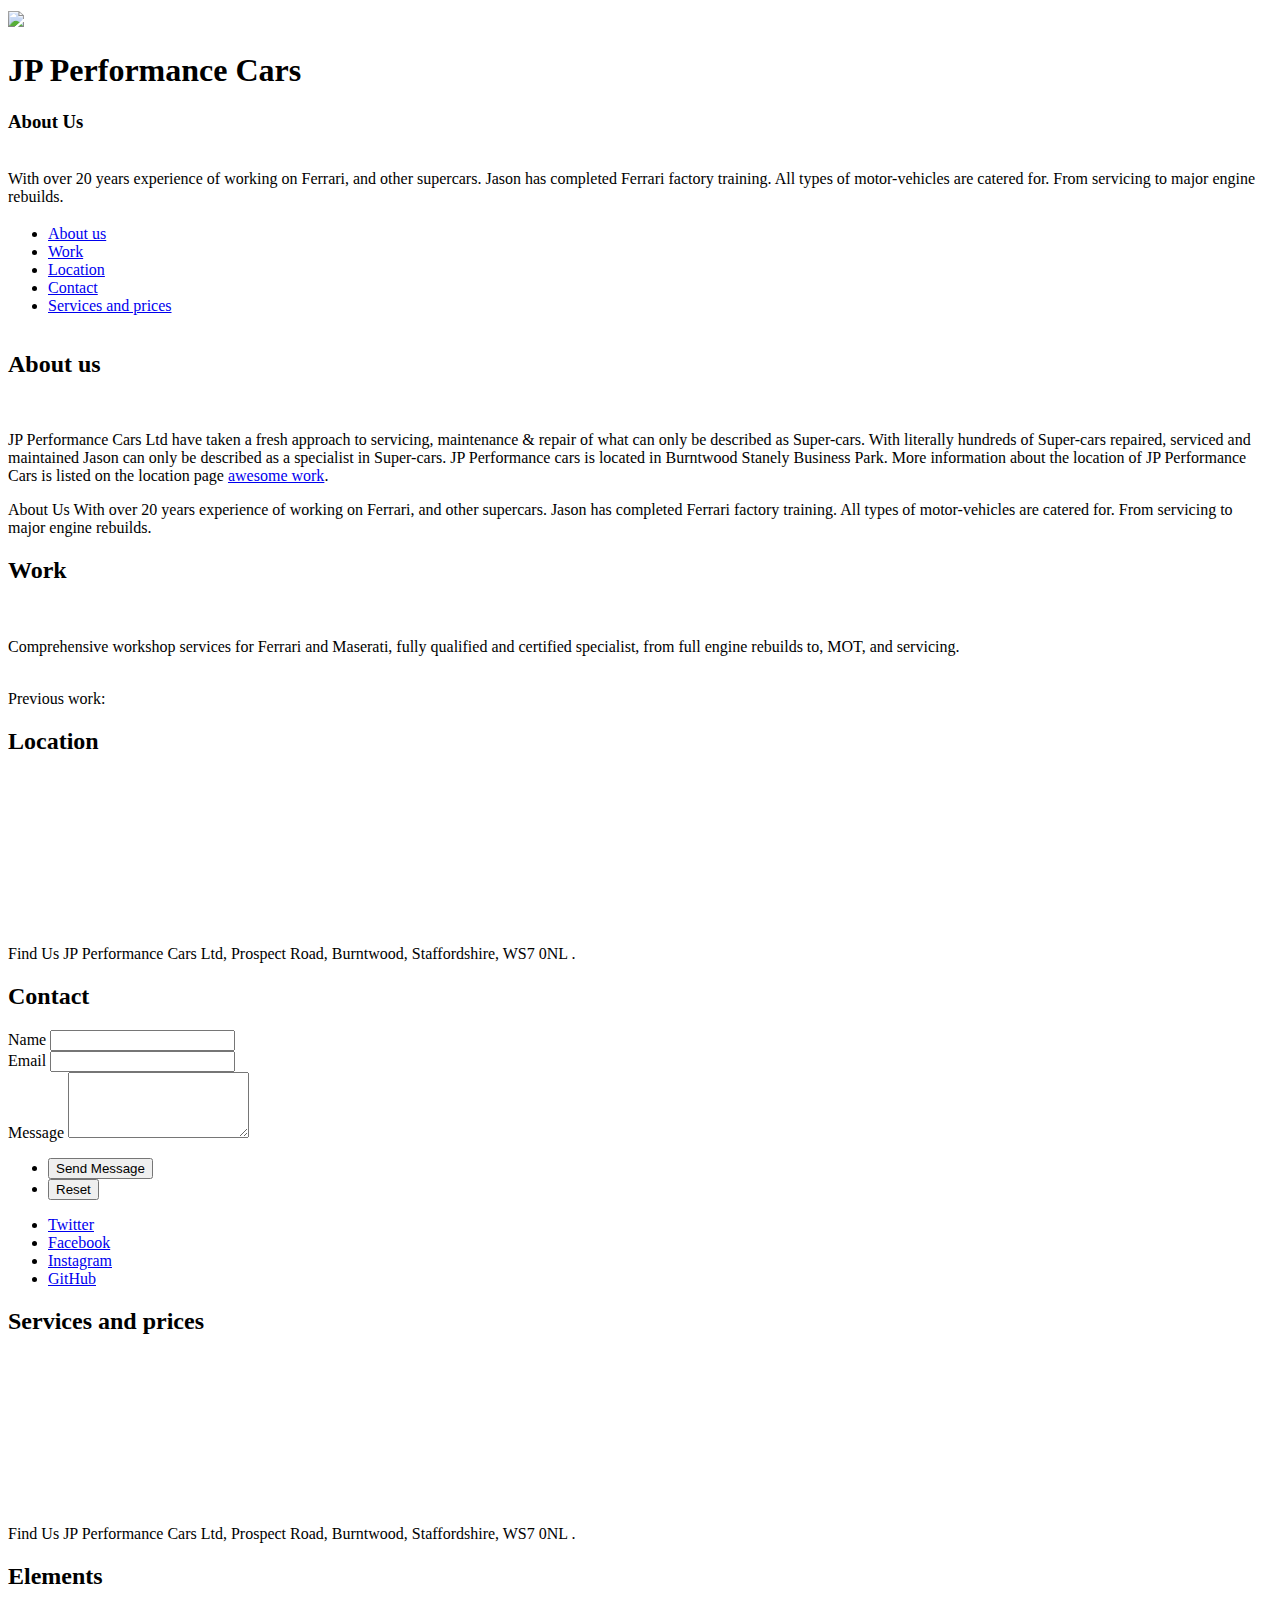
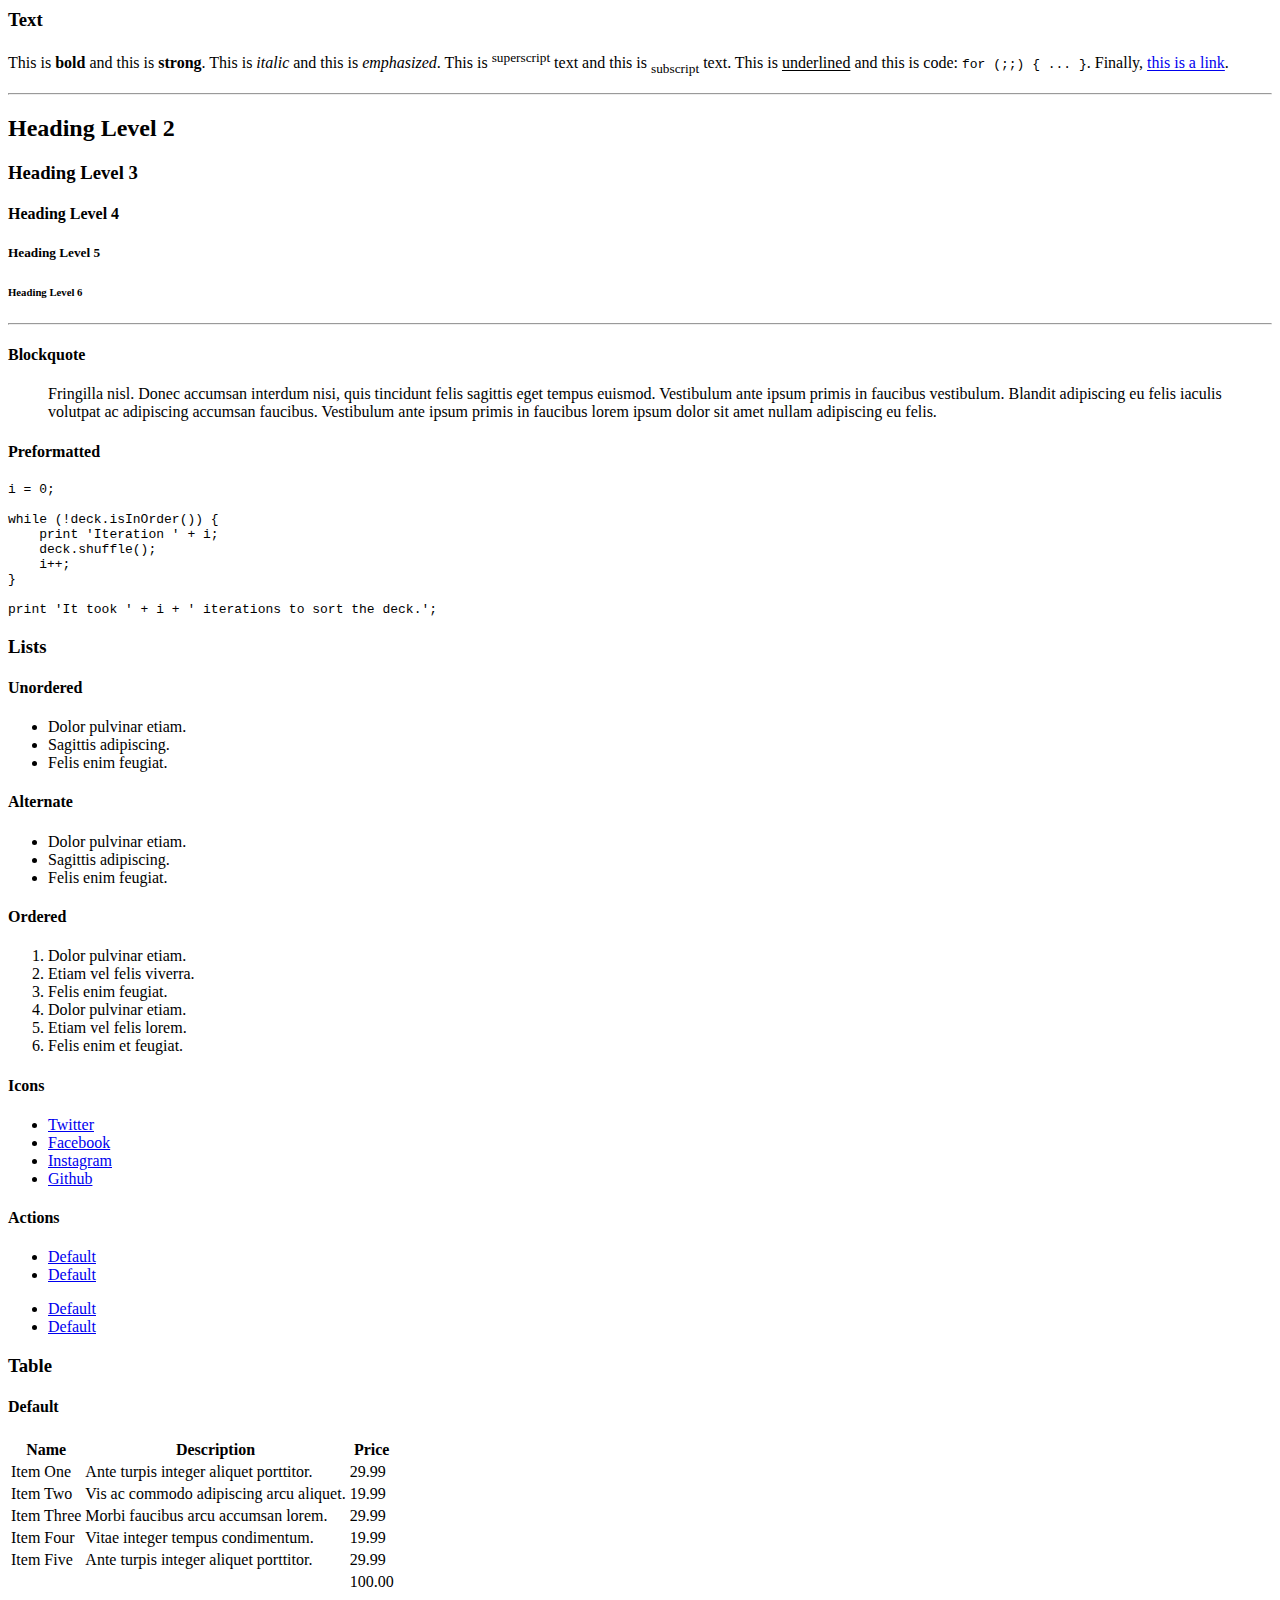
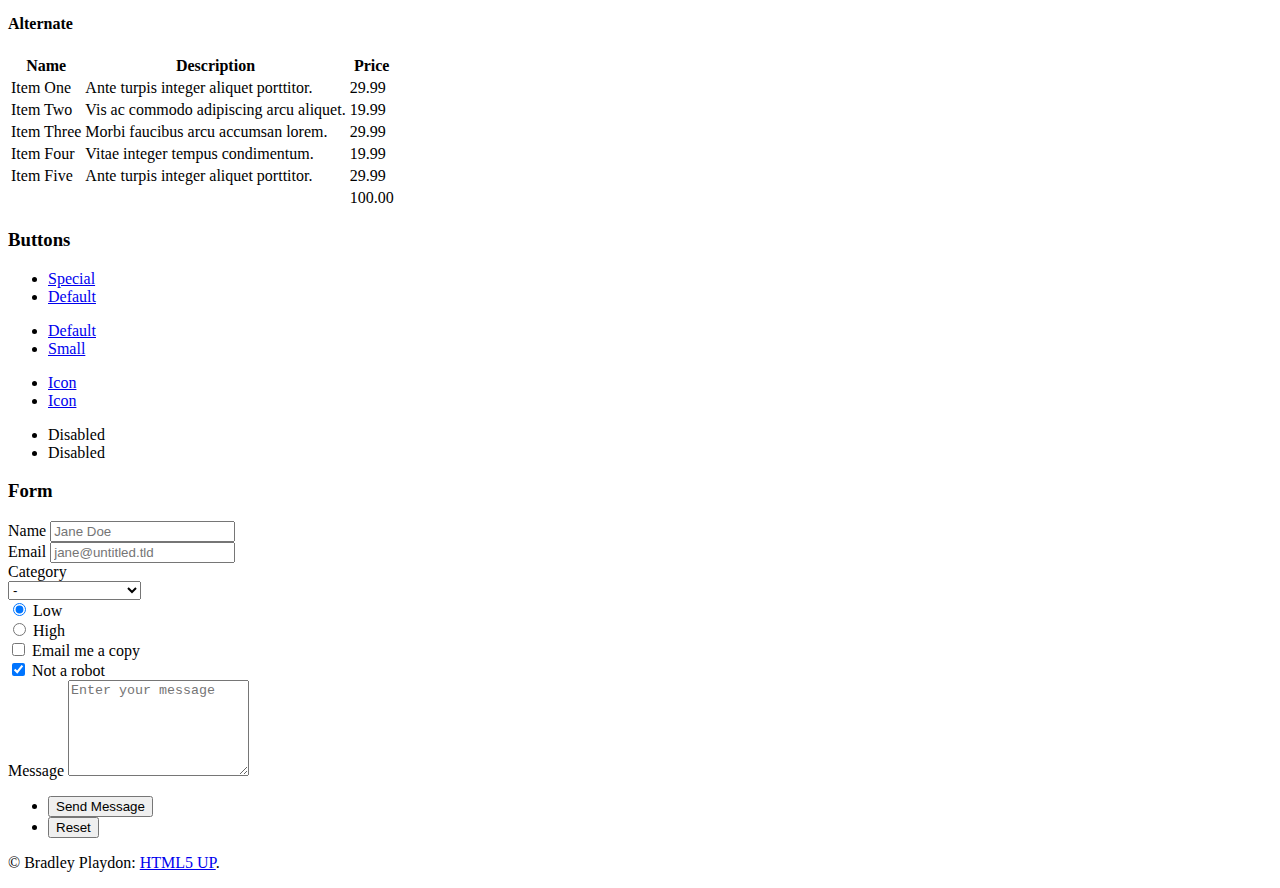
==== index.html @ fdc197b5 "changes to home" ====
<!DOCTYPE HTML>
<!--
	Dimension by HTML5 UP
	html5up.net | @ajlkn
	Free for personal and commercial use under the CCA 3.0 license (html5up.net/license)
-->
<html>
	<head>
		<title>JP Performance Cars ltd</title>
		<meta charset="utf-8" />
		<meta name="viewport" content="width=device-width, initial-scale=1, user-scalable=no" />
		<link rel="stylesheet" href="assets/css/main.css" />
		<!--[if lte IE 9]><link rel="stylesheet" href="assets/css/ie9.css" /><![endif]-->
		<noscript><link rel="stylesheet" href="assets/css/noscript.css" /></noscript>
   
      <!--Import materialize.css-->
      
	</head>
    
	<body>

		<!-- Wrapper -->
			<div id="wrapper">

				<!-- Header -->
					<header id="header">
				
				        <span style="padding-right:3px; padding-top: 3px; display:inline-block;">
                        <img class="manImg" src="images/Logo.png"/>
                        </span>
						<div class="content">
							<div class="inner">
								<h1>JP Performance Cars</h1>
                                <h3>About Us</h3><br>
                                    
With over 20 years experience of working on Ferrari, and other supercars.

Jason has completed Ferrari factory training.

All types of motor-vehicles are catered for.

From servicing to major engine rebuilds.
							</div>
						</div>
						<nav>
							<ul style="transparent-taxt padding-right:4px; padding-top: 3px; display:inline-block;">
								<li><a href="#intro">About us</a></li>
								<li><a href="#work">Work</a></li>
								<li><a href="#Location">Location</a></li>
								<li><a href="#contact">Contact</a></li>
                                <li><a href="#Services">Services and prices</a></li>
								<!--<li><a href="#elements">Elements</a></li>-->
							</ul>
						</nav>
					</header>

				<!-- Main -->
					<div id="main">

						<!-- Intro -->
							<article id="intro">
								<h2 class="major">About us</h2>
								<span class="image main"><img src="images/dsc_8648.jpg" alt="" /></span>
								<p>JP Performance Cars Ltd have taken a fresh approach to servicing, maintenance & repair of what can only be described as Super-cars. With literally hundreds of Super-cars repaired, serviced and maintained Jason can only be described as a specialist in Super-cars. JP Performance cars is located in Burntwood Stanely Business Park. More information about the location of JP Performance Cars is listed on the location page <a href="#work">awesome work</a>.</p>
								<p>About Us
 

With over 20 years experience of working on Ferrari, and other supercars.

Jason has completed Ferrari factory training.

All types of motor-vehicles are catered for.

From servicing to major engine rebuilds.</p>
							</article>

						<!-- Work -->
							<article id="work">
								<h2 class="major">Work</h2>
								<span class="image main"><img src="images/dsc_8648.jpg" alt="" /></span>
								<p>Comprehensive workshop services for Ferrari and Maserati, fully qualified and certified specialist, from full engine rebuilds to, MOT, and servicing.</p><br>
                                Previous work: 
								
							</article>

						<!-- About -->
							<article id="Location">
								<h2 class="major">Location</h2>
								<span class="image main"><iframe src="https://www.google.com/maps/embed?pb=!1m18!1m12!1m3!1d2419.013047365203!2d-1.9185581844645845!3d52.67780217984433!2m3!1f0!2f0!3f0!3m2!1i1024!2i768!4f13.1!3m3!1m2!1s0x4870a0a2df0b162d%3A0xcf2f105f5bbbe1d3!2sF+1+Performance+Cars+Ltd!5e0!3m2!1sen!2sus!4v1521123181761" style="border:0" allowfullscreen></iframe></span>
								<p>Find Us
 
JP Performance Cars Ltd, Prospect Road, Burntwood, Staffordshire, WS7 0NL
                                    .</p>
							</article>

						<!-- Contact -->
							<article id="contact">
								<h2 class="major">Contact</h2>
								<form method="post" action="#">
									<div class="field half first">
										<label for="name">Name</label>
										<input type="text" name="name" id="name" />
									</div>
									<div class="field half">
										<label for="email">Email</label>
										<input type="text" name="email" id="email" />
									</div>
									<div class="field">
										<label for="message">Message</label>
										<textarea name="message" id="message" rows="4"></textarea>
									</div>
									<ul class="actions">
										<li><input type="submit" value="Send Message" class="special" /></li>
										<li><input type="reset" value="Reset" /></li>
									</ul>
								</form>
								<ul class="icons">
									<li><a href="#" class="icon fa-twitter"><span class="label">Twitter</span></a></li>
									<li><a href="#" class="icon fa-facebook"><span class="label">Facebook</span></a></li>
									<li><a href="#" class="icon fa-instagram"><span class="label">Instagram</span></a></li>
									<li><a href="#" class="icon fa-github"><span class="label">GitHub</span></a></li>
								</ul>
							</article>
<!-- About -->
							<article id="Services">
								<h2 class="major">Services and prices</h2>
								<span class="image main"><iframe src="https://www.google.com/maps/embed?pb=!1m18!1m12!1m3!1d2419.013047365203!2d-1.9185581844645845!3d52.67780217984433!2m3!1f0!2f0!3f0!3m2!1i1024!2i768!4f13.1!3m3!1m2!1s0x4870a0a2df0b162d%3A0xcf2f105f5bbbe1d3!2sF+1+Performance+Cars+Ltd!5e0!3m2!1sen!2sus!4v1521123181761" style="border:0" allowfullscreen></iframe></span>
								<p>Find Us
 
JP Performance Cars Ltd, Prospect Road, Burntwood, Staffordshire, WS7 0NL
                                    .</p>
							</article>
						<!-- Elements -->
							<article id="elements">
								<h2 class="major">Elements</h2>

								<section>
									<h3 class="major">Text</h3>
									<p>This is <b>bold</b> and this is <strong>strong</strong>. This is <i>italic</i> and this is <em>emphasized</em>.
									This is <sup>superscript</sup> text and this is <sub>subscript</sub> text.
									This is <u>underlined</u> and this is code: <code>for (;;) { ... }</code>. Finally, <a href="#">this is a link</a>.</p>
									<hr />
									<h2>Heading Level 2</h2>
									<h3>Heading Level 3</h3>
									<h4>Heading Level 4</h4>
									<h5>Heading Level 5</h5>
									<h6>Heading Level 6</h6>
									<hr />
									<h4>Blockquote</h4>
									<blockquote>Fringilla nisl. Donec accumsan interdum nisi, quis tincidunt felis sagittis eget tempus euismod. Vestibulum ante ipsum primis in faucibus vestibulum. Blandit adipiscing eu felis iaculis volutpat ac adipiscing accumsan faucibus. Vestibulum ante ipsum primis in faucibus lorem ipsum dolor sit amet nullam adipiscing eu felis.</blockquote>
									<h4>Preformatted</h4>
									<pre><code>i = 0;

while (!deck.isInOrder()) {
    print 'Iteration ' + i;
    deck.shuffle();
    i++;
}

print 'It took ' + i + ' iterations to sort the deck.';</code></pre>
								</section>

								<section>
									<h3 class="major">Lists</h3>

									<h4>Unordered</h4>
									<ul>
										<li>Dolor pulvinar etiam.</li>
										<li>Sagittis adipiscing.</li>
										<li>Felis enim feugiat.</li>
									</ul>

									<h4>Alternate</h4>
									<ul class="alt">
										<li>Dolor pulvinar etiam.</li>
										<li>Sagittis adipiscing.</li>
										<li>Felis enim feugiat.</li>
									</ul>

									<h4>Ordered</h4>
									<ol>
										<li>Dolor pulvinar etiam.</li>
										<li>Etiam vel felis viverra.</li>
										<li>Felis enim feugiat.</li>
										<li>Dolor pulvinar etiam.</li>
										<li>Etiam vel felis lorem.</li>
										<li>Felis enim et feugiat.</li>
									</ol>
									<h4>Icons</h4>
									<ul class="icons">
										<li><a href="#" class="icon fa-twitter"><span class="label">Twitter</span></a></li>
										<li><a href="#" class="icon fa-facebook"><span class="label">Facebook</span></a></li>
										<li><a href="#" class="icon fa-instagram"><span class="label">Instagram</span></a></li>
										<li><a href="#" class="icon fa-github"><span class="label">Github</span></a></li>
									</ul>

									<h4>Actions</h4>
									<ul class="actions">
										<li><a href="#" class="button special">Default</a></li>
										<li><a href="#" class="button">Default</a></li>
									</ul>
									<ul class="actions vertical">
										<li><a href="#" class="button special">Default</a></li>
										<li><a href="#" class="button">Default</a></li>
									</ul>
								</section>

								<section>
									<h3 class="major">Table</h3>
									<h4>Default</h4>
									<div class="table-wrapper">
										<table>
											<thead>
												<tr>
													<th>Name</th>
													<th>Description</th>
													<th>Price</th>
												</tr>
											</thead>
											<tbody>
												<tr>
													<td>Item One</td>
													<td>Ante turpis integer aliquet porttitor.</td>
													<td>29.99</td>
												</tr>
												<tr>
													<td>Item Two</td>
													<td>Vis ac commodo adipiscing arcu aliquet.</td>
													<td>19.99</td>
												</tr>
												<tr>
													<td>Item Three</td>
													<td> Morbi faucibus arcu accumsan lorem.</td>
													<td>29.99</td>
												</tr>
												<tr>
													<td>Item Four</td>
													<td>Vitae integer tempus condimentum.</td>
													<td>19.99</td>
												</tr>
												<tr>
													<td>Item Five</td>
													<td>Ante turpis integer aliquet porttitor.</td>
													<td>29.99</td>
												</tr>
											</tbody>
											<tfoot>
												<tr>
													<td colspan="2"></td>
													<td>100.00</td>
												</tr>
											</tfoot>
										</table>
									</div>

									<h4>Alternate</h4>
									<div class="table-wrapper">
										<table class="alt">
											<thead>
												<tr>
													<th>Name</th>
													<th>Description</th>
													<th>Price</th>
												</tr>
											</thead>
											<tbody>
												<tr>
													<td>Item One</td>
													<td>Ante turpis integer aliquet porttitor.</td>
													<td>29.99</td>
												</tr>
												<tr>
													<td>Item Two</td>
													<td>Vis ac commodo adipiscing arcu aliquet.</td>
													<td>19.99</td>
												</tr>
												<tr>
													<td>Item Three</td>
													<td> Morbi faucibus arcu accumsan lorem.</td>
													<td>29.99</td>
												</tr>
												<tr>
													<td>Item Four</td>
													<td>Vitae integer tempus condimentum.</td>
													<td>19.99</td>
												</tr>
												<tr>
													<td>Item Five</td>
													<td>Ante turpis integer aliquet porttitor.</td>
													<td>29.99</td>
												</tr>
											</tbody>
											<tfoot>
												<tr>
													<td colspan="2"></td>
													<td>100.00</td>
												</tr>
											</tfoot>
										</table>
									</div>
								</section>

								<section>
									<h3 class="major">Buttons</h3>
									<ul class="actions">
										<li><a href="#" class="button special">Special</a></li>
										<li><a href="#" class="button">Default</a></li>
									</ul>
									<ul class="actions">
										<li><a href="#" class="button">Default</a></li>
										<li><a href="#" class="button small">Small</a></li>
									</ul>
									<ul class="actions">
										<li><a href="#" class="button special icon fa-download">Icon</a></li>
										<li><a href="#" class="button icon fa-download">Icon</a></li>
									</ul>
									<ul class="actions">
										<li><span class="button special disabled">Disabled</span></li>
										<li><span class="button disabled">Disabled</span></li>
									</ul>
								</section>

								<section>
									<h3 class="major">Form</h3>
									<form method="post" action="#">
										<div class="field half first">
											<label for="demo-name">Name</label>
											<input type="text" name="demo-name" id="demo-name" value="" placeholder="Jane Doe" />
										</div>
										<div class="field half">
											<label for="demo-email">Email</label>
											<input type="email" name="demo-email" id="demo-email" value="" placeholder="jane@untitled.tld" />
										</div>
										<div class="field">
											<label for="demo-category">Category</label>
											<div class="select-wrapper">
												<select name="demo-category" id="demo-category">
													<option value="">-</option>
													<option value="1">Manufacturing</option>
													<option value="1">Shipping</option>
													<option value="1">Administration</option>
													<option value="1">Human Resources</option>
												</select>
											</div>
										</div>
										<div class="field half first">
											<input type="radio" id="demo-priority-low" name="demo-priority" checked>
											<label for="demo-priority-low">Low</label>
										</div>
										<div class="field half">
											<input type="radio" id="demo-priority-high" name="demo-priority">
											<label for="demo-priority-high">High</label>
										</div>
										<div class="field half first">
											<input type="checkbox" id="demo-copy" name="demo-copy">
											<label for="demo-copy">Email me a copy</label>
										</div>
										<div class="field half">
											<input type="checkbox" id="demo-human" name="demo-human" checked>
											<label for="demo-human">Not a robot</label>
										</div>
										<div class="field">
											<label for="demo-message">Message</label>
											<textarea name="demo-message" id="demo-message" placeholder="Enter your message" rows="6"></textarea>
										</div>
										<ul class="actions">
											<li><input type="submit" value="Send Message" class="special" /></li>
											<li><input type="reset" value="Reset" /></li>
										</ul>
									</form>
								</section>

							</article>

					</div>

				<!-- Footer -->
					<footer id="footer">
						<p class="copyright">&copy; Bradley Playdon: <a href="https://html5up.net">HTML5 UP</a>.</p>
					</footer>

			</div>

		<!-- BG -->
			<div id="bg"></div>

		<!-- Scripts -->
			<script src="assets/js/jquery.min.js"></script>
			<script src="assets/js/skel.min.js"></script>
			<script src="assets/js/util.js"></script>
			<script src="assets/js/main.js"></script>

	</body>
</html>
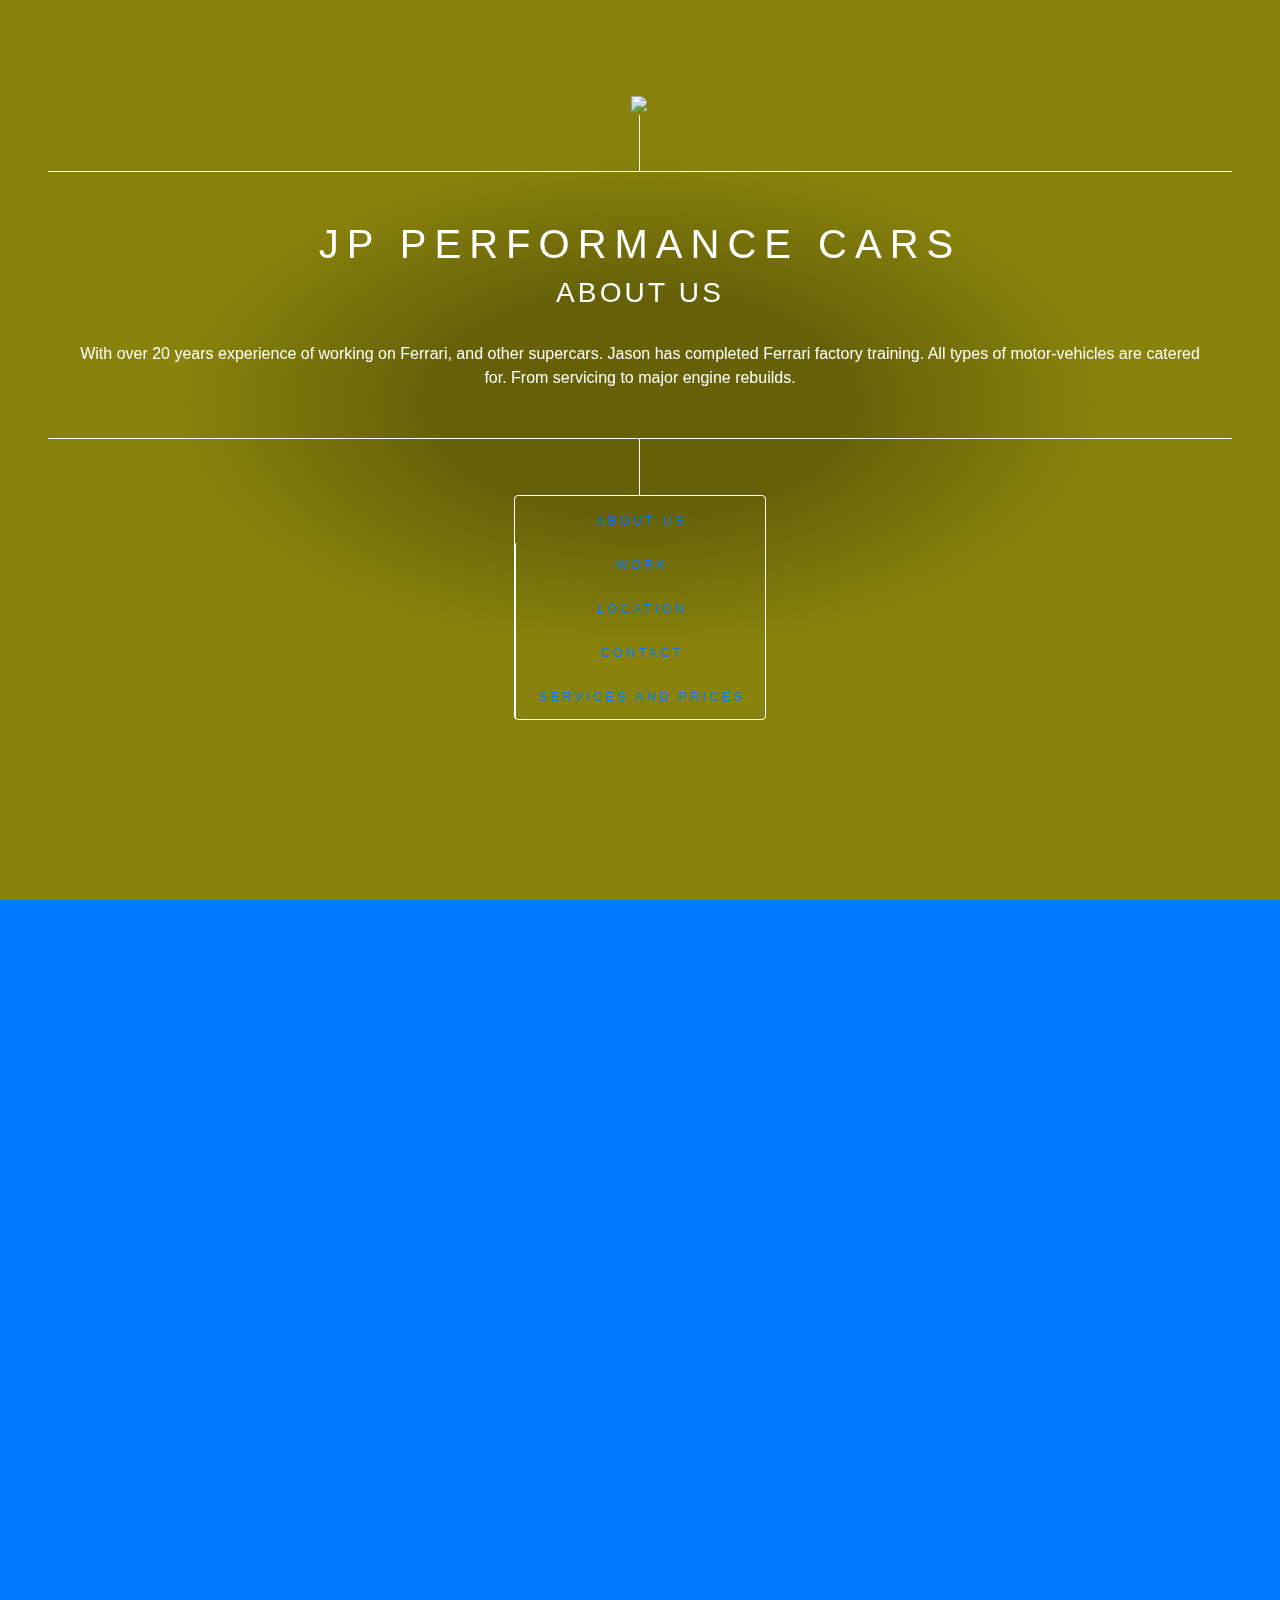
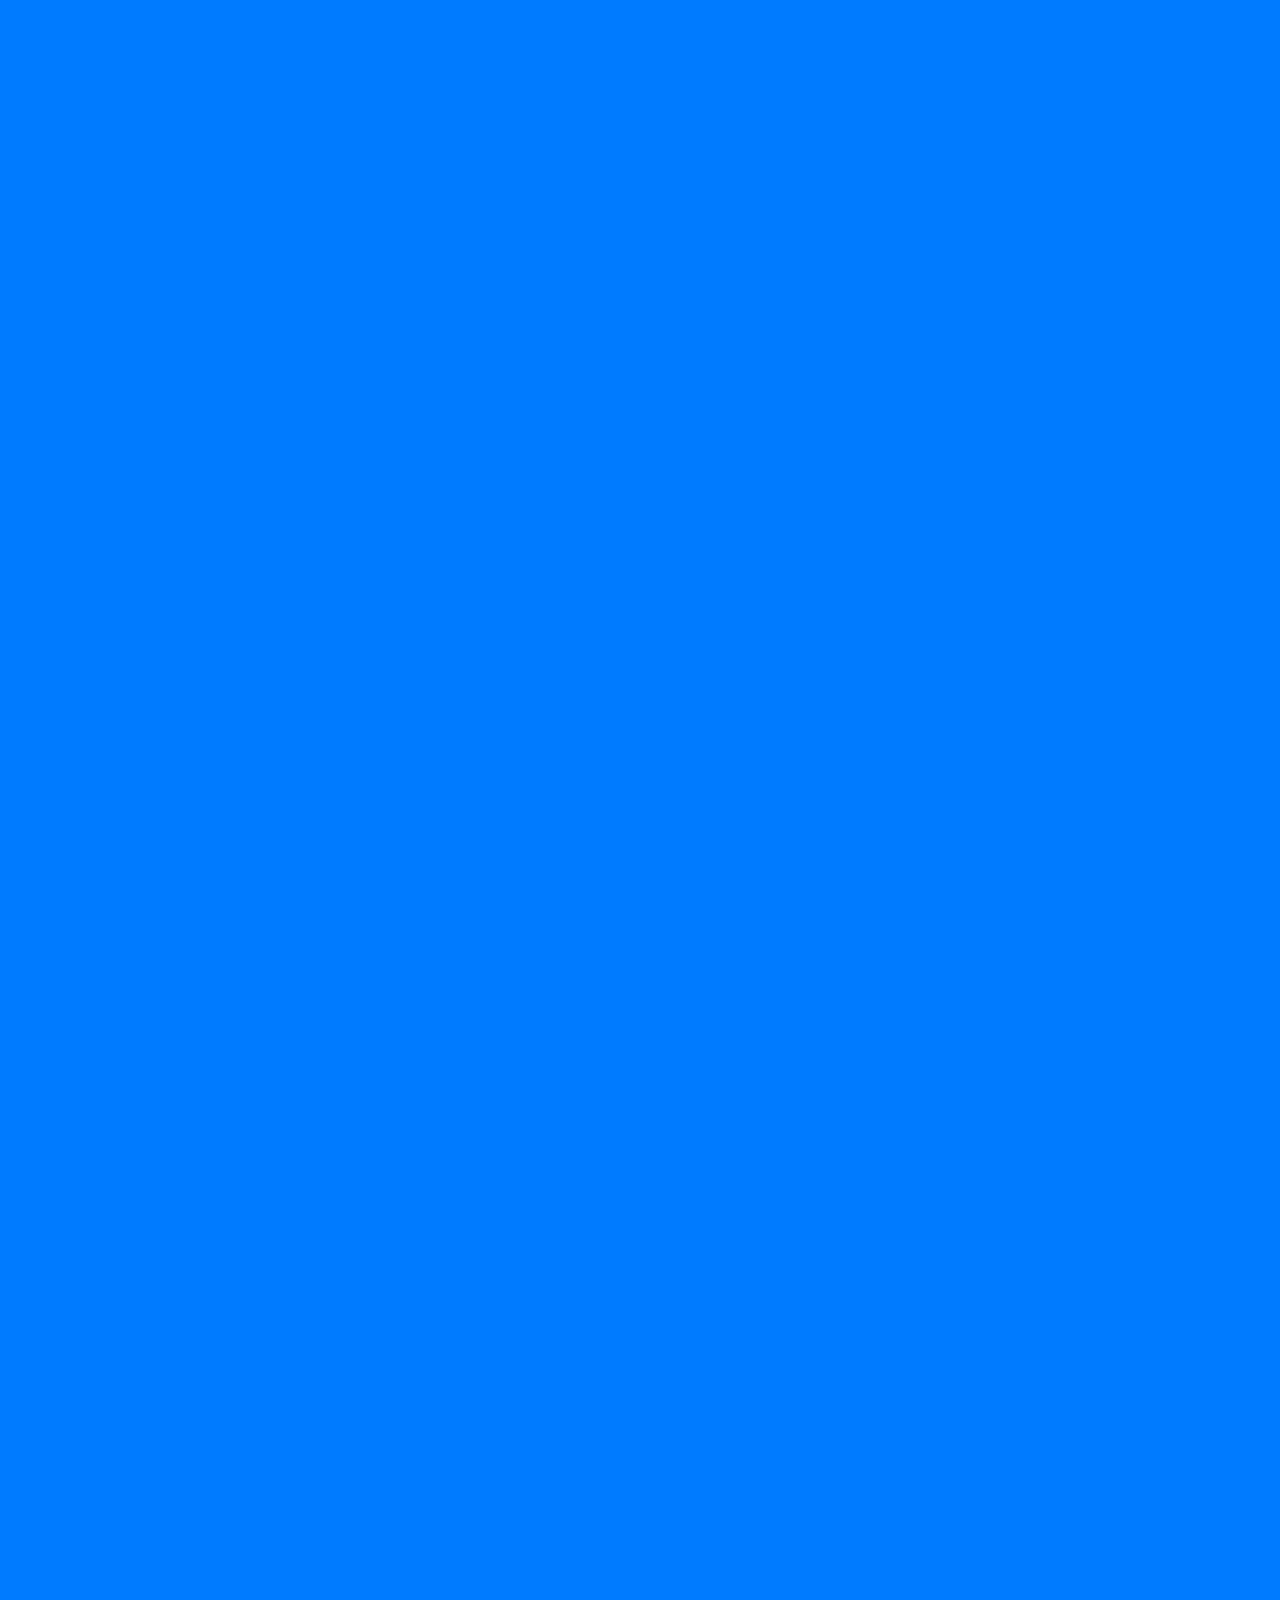
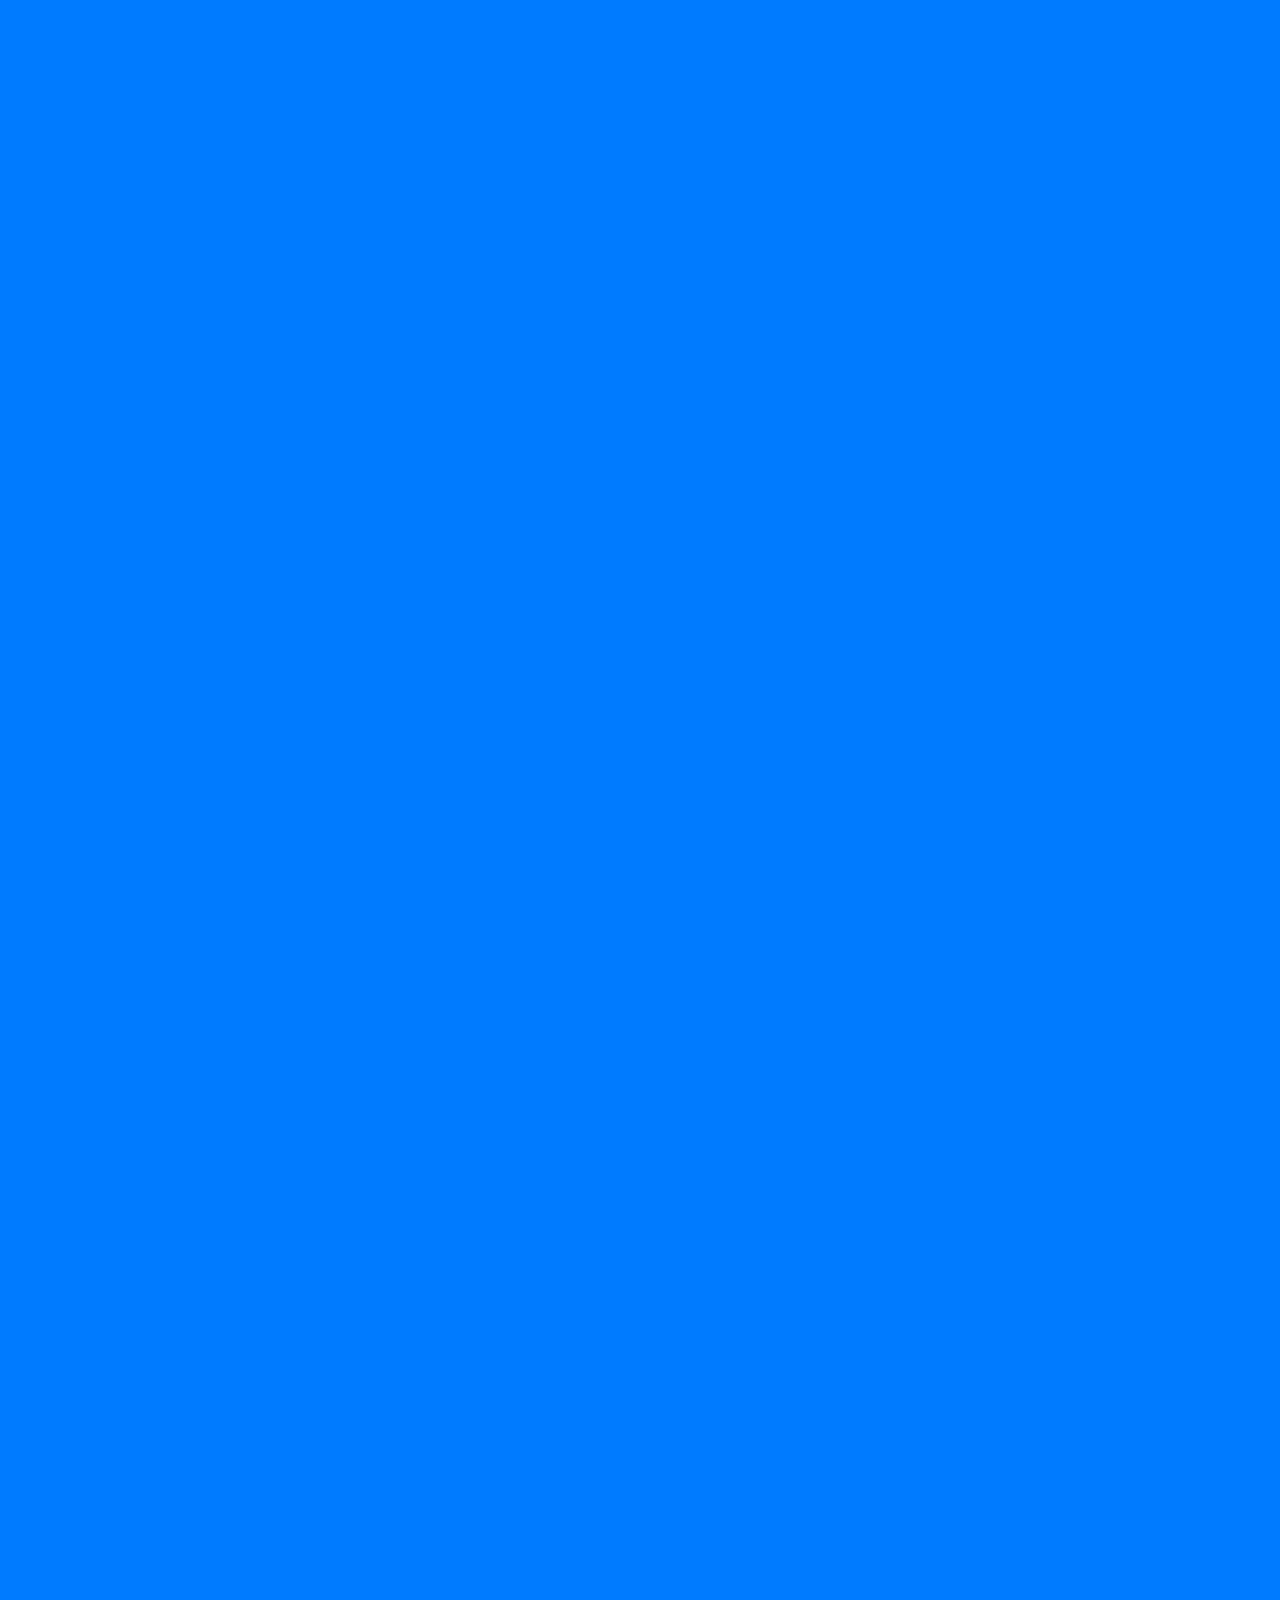
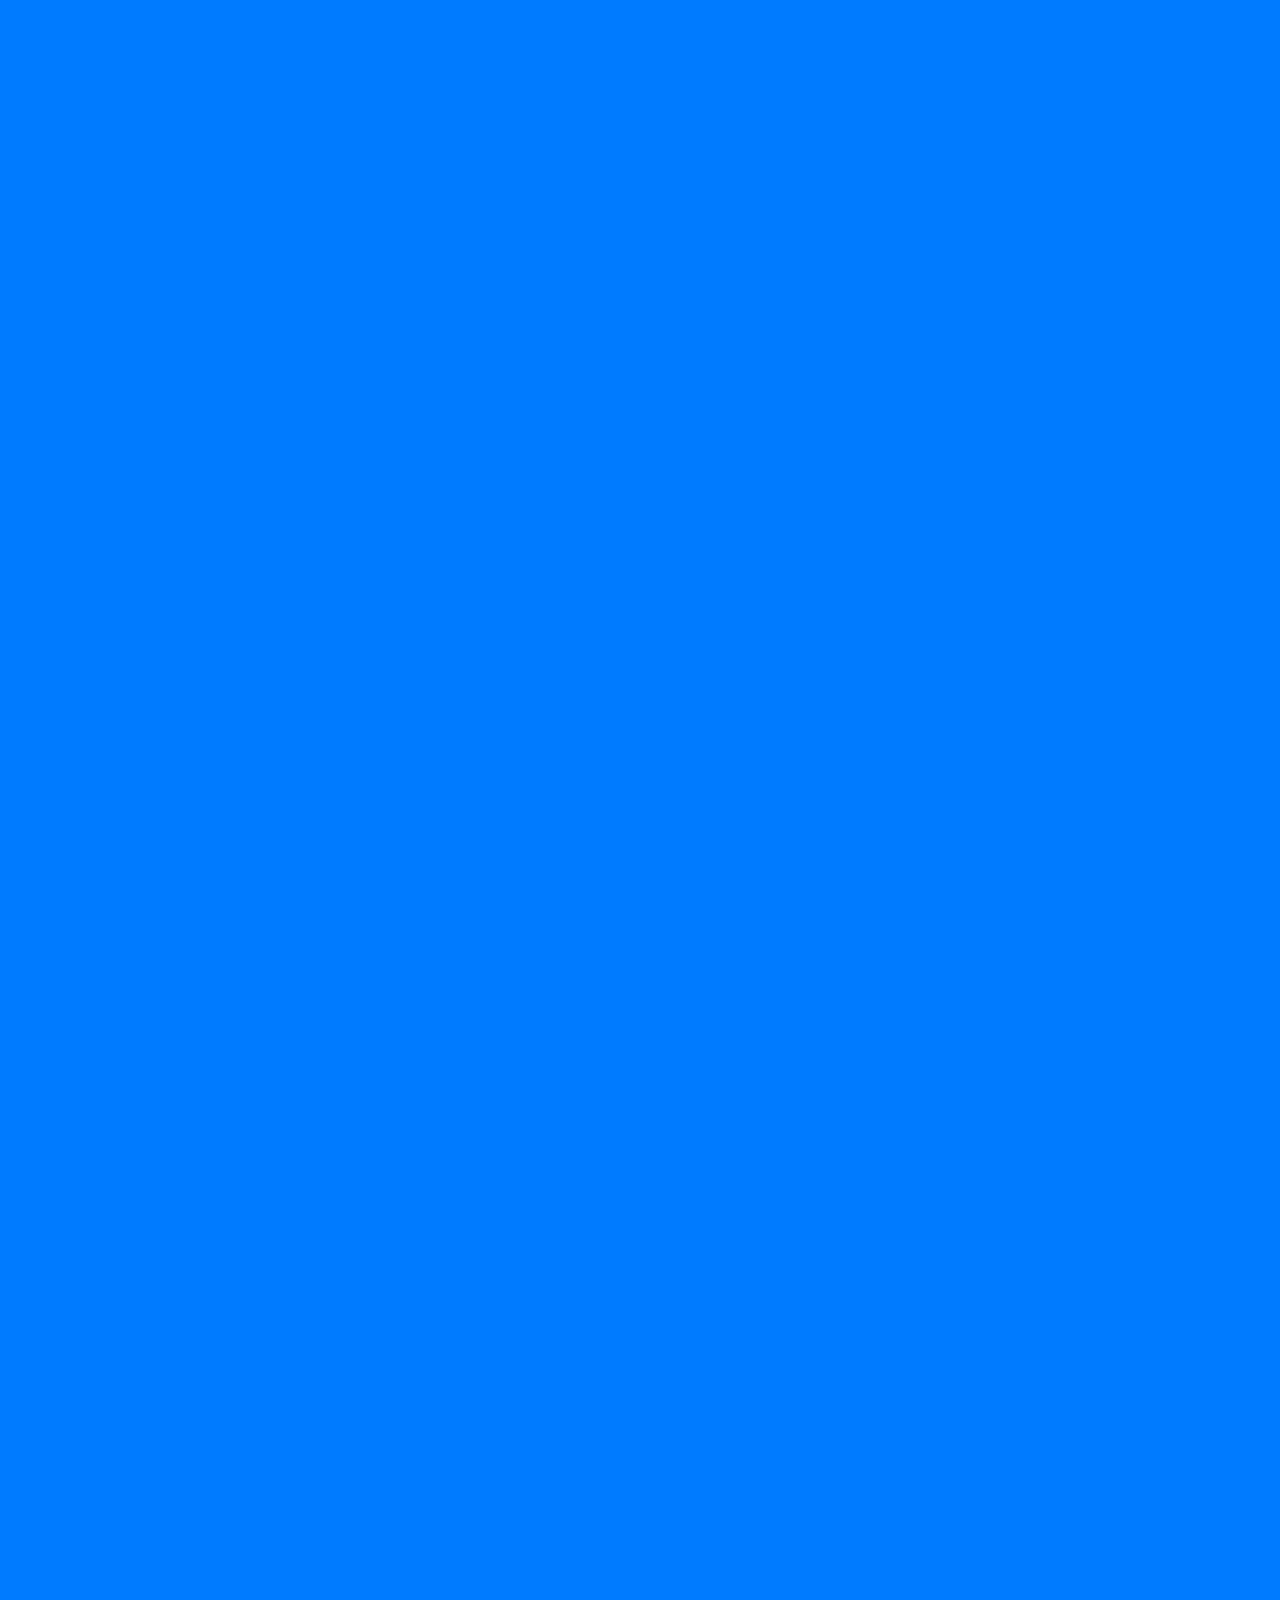
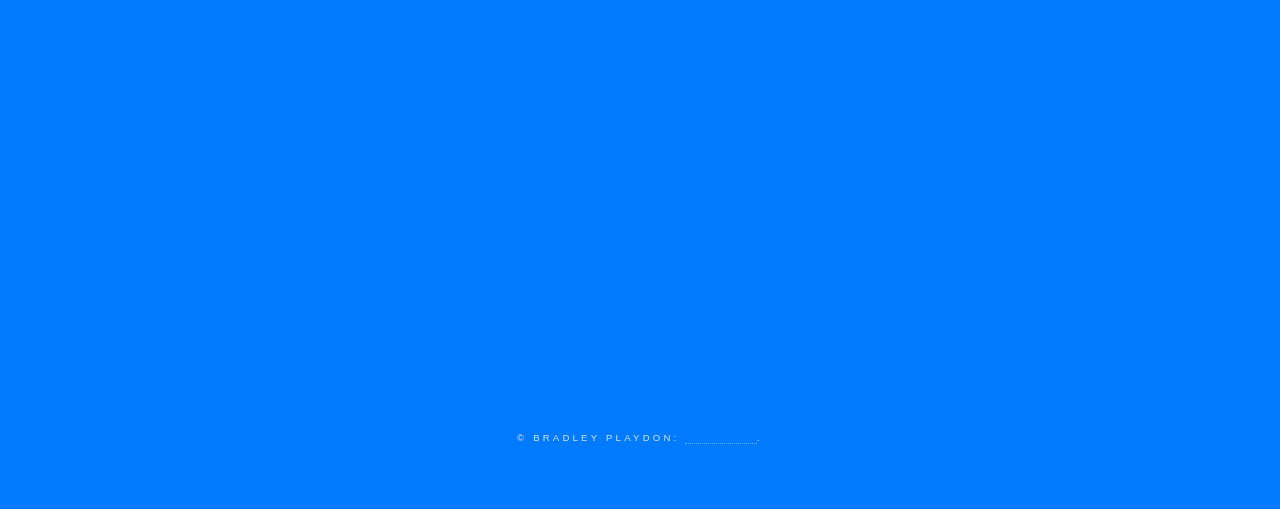
==== commit f5ad02fa: "Added Bootstrap" ====
--- a/index.html
+++ b/index.html
@@ -14,11 +14,11 @@
 		<noscript><link rel="stylesheet" href="assets/css/noscript.css" /></noscript>
    
       <!--Import materialize.css-->
-      
+      <link rel="stylesheet" href="assets/css/bootstrap.min.css"/>
 	</head>
     
 	<body>
-
+<div class="p-3 mb-2 bg-primary text-white">.bg-primary
 		<!-- Wrapper -->
 			<div id="wrapper">
 
@@ -44,7 +44,7 @@
 						</div>
 						<nav>
 							<ul style="transparent-taxt padding-right:4px; padding-top: 3px; display:inline-block;">
-								<li><a href="#intro">About us</a></li>
+								<li><a href="Aboutus.html">About us</a></li>
 								<li><a href="#work">Work</a></li>
 								<li><a href="#Location">Location</a></li>
 								<li><a href="#contact">Contact</a></li>
@@ -76,12 +76,35 @@
 
 						<!-- Work -->
 							<article id="work">
-								<h2 class="major">Work</h2>
-								<span class="image main"><img src="images/dsc_8648.jpg" alt="" /></span>
-								<p>Comprehensive workshop services for Ferrari and Maserati, fully qualified and certified specialist, from full engine rebuilds to, MOT, and servicing.</p><br>
+                                <h2 class="major">WORK</h2>
+                                <p>Comprehensive workshop services for Ferrari and Maserati, fully qualified and certified specialist, from full engine rebuilds to, MOT, and servicing.</p><br>
                                 Previous work: 
+                                <div class="container">
+							<div id="carouselExampleControls" class="carousel slide" data-ride="carousel">
+  <div class="carousel-inner">
+    <div class="carousel-item active">
+      <img class="d-block w-100" src="images/dsc_8648.jpg" alt="First slide">
+    </div>
+    <div class="carousel-item">
+      <img class="d-block w-100" src="images/bg.jpg" alt="Second slide">
+    </div>
+    <div class="carousel-item">
+      <img class="d-block w-100" src="images/Logo.png" alt="Third slide">
+    </div>
+  </div>
+  <a class="carousel-control-prev" href="#carouselExampleControls" role="button" data-slide="prev">
+    <span class="carousel-control-prev-icon" aria-hidden="true"></span>
+    <span class="sr-only">Previous</span>
+  </a>
+  <a class="carousel-control-next" href="#carouselExampleControls" role="button" data-slide="next">
+    <span class="carousel-control-next-icon" aria-hidden="true"></span>
+    <span class="sr-only">Next</span>
+  </a>
+                                    </div>
+</div>
+                        </article>
 								
-							</article>
+						
 
 						<!-- About -->
 							<article id="Location">
@@ -389,6 +412,9 @@
 			<script src="assets/js/skel.min.js"></script>
 			<script src="assets/js/util.js"></script>
 			<script src="assets/js/main.js"></script>
-
+<script src="https://code.jquery.com/jquery-3.2.1.slim.min.js" integrity="sha384-KJ3o2DKtIkvYIK3UENzmM7KCkRr/rE9/Qpg6aAZGJwFDMVNA/GpGFF93hXpG5KkN" crossorigin="anonymous"></script>
+<script src="https://cdnjs.cloudflare.com/ajax/libs/popper.js/1.12.9/umd/popper.min.js" integrity="sha384-ApNbgh9B+Y1QKtv3Rn7W3mgPxhU9K/ScQsAP7hUibX39j7fakFPskvXusvfa0b4Q" crossorigin="anonymous"></script>
+<script src="https://maxcdn.bootstrapcdn.com/bootstrap/4.0.0/js/bootstrap.min.js" integrity="sha384-JZR6Spejh4U02d8jOt6vLEHfe/JQGiRRSQQxSfFWpi1MquVdAyjUar5+76PVCmYl" crossorigin="anonymous"></script>
+    </div>
 	</body>
 </html>
--- a/assets/css/main.css
+++ b/assets/css/main.css
@@ -0,0 +1,1597 @@
+@import url(font-awesome.min.css);
+@import url(font-awesome.min.css);
+@import url("https://fonts.googleapis.com/css?family=Source+Sans+Pro:300italic,600italic,300,600");
+
+/*
+	Dimension by HTML5 UP
+	html5up.net | @ajlkn
+	Free for personal and commercial use under the CCA 3.0 license (html5up.net/license)
+*/
+
+/* Reset */
+
+	html, body, div, span, applet, object, iframe, h1, h2, h3, h4, h5, h6, p, blockquote, pre, a, abbr, acronym, address, big, cite, code, del, dfn, em, img, ins, kbd, q, s, samp, small, strike, strong, sub, sup, tt, var, b, u, i, center, dl, dt, dd, ol, ul, li, fieldset, form, label, legend, table, caption, tbody, tfoot, thead, tr, th, td, article, aside, canvas, details, embed, figure, figcaption, footer, header, hgroup, menu, nav, output, ruby, section, summary, time, mark, audio, video {
+		margin: 0;
+		padding: 0;
+		border: 0;
+		font-size: 100%;
+		font: inherit;
+		vertical-align: baseline;
+	}
+
+	article, aside, details, figcaption, figure, footer, header, hgroup, menu, nav, section {
+		display: inline;
+	}
+
+	body {
+		line-height: 1;
+	}
+
+	ol, ul {
+		list-style: none;
+	}
+
+	blockquote, q {
+		quotes: none;
+	}
+
+	blockquote:before, blockquote:after, q:before, q:after {
+		content: '';
+		content: none;
+	}
+
+	table {
+		border-collapse: collapse;
+		border-spacing: 0;
+	}
+
+	body {
+		-webkit-text-size-adjust: none;
+	}
+
+/* Box Model */
+
+	*, *:before, *:after {
+		-moz-box-sizing: border-box;
+		-webkit-box-sizing: border-box;
+		box-sizing: border-box;
+	}
+
+/* Basic */
+
+	@-ms-viewport {
+		width: device-width;
+	}
+
+	@media screen and (max-width: 480px) {
+
+		html, body {
+			min-width: 320px;
+		}
+
+	}
+
+	body {
+		background-color: #fff000;
+	}
+
+		body.is-loading *, body.is-loading *:before, body.is-loading *:after, body.is-switching *, body.is-switching *:before, body.is-switching *:after {
+			-moz-animation: none !important;
+			-webkit-animation: none !important;
+			-ms-animation: none !important;
+			animation: none !important;
+			-moz-transition: none !important;
+			-webkit-transition: none !important;
+			-ms-transition: none !important;
+			transition: none !important;
+			-moz-transition-delay: none !important;
+			-webkit-transition-delay: none !important;
+			-ms-transition-delay: none !important;
+			transition-delay: none !important;
+		}
+
+/* Type */
+
+	html {
+		font-size: 16pt;
+	}
+
+		@media screen and (max-width: 1680px) {
+
+			html {
+				font-size: 12pt;
+			}
+
+		}
+
+		@media screen and (max-width: 736px) {
+
+			html {
+				font-size: 11pt;
+			}
+
+		}
+
+		@media screen and (max-width: 360px) {
+
+			html {
+				font-size: 10pt;
+			}
+
+		}
+
+	body, input, select, textarea {
+		color: #ffffff;
+		font-family: "Source Sans Pro", sans-serif;
+		font-weight: 300;
+		font-size: 1rem;
+		line-height: 1.65;
+	}
+
+	a {
+		-moz-transition: color 0.2s ease-in-out, background-color 0.2s ease-in-out, border-bottom-color 0.2s ease-in-out;
+		-webkit-transition: color 0.2s ease-in-out, background-color 0.2s ease-in-out, border-bottom-color 0.2s ease-in-out;
+		-ms-transition: color 0.2s ease-in-out, background-color 0.2s ease-in-out, border-bottom-color 0.2s ease-in-out;
+		transition: color 0.2s ease-in-out, background-color 0.2s ease-in-out, border-bottom-color 0.2s ease-in-out;
+		border-bottom: dotted 1px rgba(255, 255, 255, 0.5);
+		text-decoration: none;
+		color: inherit;
+	}
+
+		a:hover {
+			border-bottom-color: transparent;
+		}
+
+	strong, b {
+		color: #ffffff;
+		font-weight: 600;
+	}
+
+	em, i {
+		font-style: italic;
+	}
+
+	p {
+		margin: 0 0 2rem 0;
+	}
+
+	h1, h2, h3, h4, h5, h6 {
+		color: #ffffff;
+		font-weight: 600;
+		line-height: 1.5;
+		margin: 0 0 1rem 0;
+		text-transform: uppercase;
+		letter-spacing: 0.2rem;
+	}
+
+		h1 a, h2 a, h3 a, h4 a, h5 a, h6 a {
+			color: inherit;
+			text-decoration: none;
+		}
+
+		h1.major, h2.major, h3.major, h4.major, h5.major, h6.major {
+			border-bottom: solid 1px #ffffff;
+			width: -moz-max-content;
+			width: -webkit-max-content;
+			width: -ms-max-content;
+			width: max-content;
+			padding-bottom: 0.5rem;
+			margin: 0 0 2rem 0;
+		}
+
+	h1 {
+		font-size: 2.25rem;
+		line-height: 1.3;
+		letter-spacing: 0.5rem;
+	}
+
+	h2 {
+		font-size: 1.5rem;
+		line-height: 1.4;
+		letter-spacing: 0.5rem;
+	}
+
+	h3 {
+		font-size: 1rem;
+	}
+
+	h4 {
+		font-size: 0.8rem;
+	}
+
+	h5 {
+		font-size: 0.7rem;
+	}
+
+	h6 {
+		font-size: 0.6rem;
+	}
+
+	@media screen and (max-width: 736px) {
+
+		h1 {
+			font-size: 1.75rem;
+			line-height: 1.4;
+		}
+
+		h2 {
+			font-size: 1.25em;
+			line-height: 1.5;
+		}
+
+	}
+
+	sub {
+		font-size: 0.8rem;
+		position: relative;
+		top: 0.5rem;
+	}
+
+	sup {
+		font-size: 0.8rem;
+		position: relative;
+		top: -0.5rem;
+	}
+
+	blockquote {
+		border-left: solid 4px #ffffff;
+		font-style: italic;
+		margin: 0 0 2rem 0;
+		padding: 0.5rem 0 0.5rem 2rem;
+	}
+
+	code {
+		background: rgba(255, 255, 255, 0.075);
+		border-radius: 4px;
+		font-family: "Courier New", monospace;
+		font-size: 0.9rem;
+		margin: 0 0.25rem;
+		padding: 0.25rem 0.65rem;
+	}
+
+	pre {
+		-webkit-overflow-scrolling: touch;
+		font-family: "Courier New", monospace;
+		font-size: 0.9rem;
+		margin: 0 0 2rem 0;
+	}
+
+		pre code {
+			display: block;
+			line-height: 1.75;
+			padding: 1rem 1.5rem;
+			overflow-x: auto;
+		}
+
+	hr {
+		border: 0;
+		border-bottom: solid 1px #ffffff;
+		margin: 2.75rem 0;
+	}
+
+	.align-left {
+		text-align: left;
+	}
+
+	.align-center {
+		text-align: center;
+	}
+
+	.align-right {
+		text-align: right;
+	}
+
+/* Form */
+
+	form {
+		margin: 0 0 2.5rem 0;
+	}
+
+		form .field {
+			margin: 0 0 1.5rem 0;
+		}
+
+			form .field.half {
+				width: 50%;
+				float: left;
+				padding: 0 0 0 0.75rem;
+			}
+
+				form .field.half.first {
+					padding: 0 0.75rem 0 0;
+				}
+
+		form > .actions {
+			margin: 1.875rem 0 0 0 !important;
+		}
+
+		@media screen and (max-width: 736px) {
+
+			form .field {
+				margin: 0 0 1.125rem 0;
+			}
+
+				form .field.half {
+					padding: 0 0 0 0.5625rem;
+				}
+
+					form .field.half.first {
+						padding: 0 0.5625rem 0 0;
+					}
+
+			form > .actions {
+				margin: 1.5rem 0 0 0 !important;
+			}
+
+		}
+
+		@media screen and (max-width: 480px) {
+
+			form .field.half {
+				width: 100%;
+				float: none;
+				padding: 0;
+			}
+
+				form .field.half.first {
+					padding: 0;
+				}
+
+		}
+
+	label {
+		color: #ffffff;
+		display: block;
+		font-size: 0.8rem;
+		font-weight: 300;
+		letter-spacing: 0.2rem;
+		line-height: 1.5;
+		margin: 0 0 1rem 0;
+		text-transform: uppercase;
+	}
+
+	input[type="text"],
+	input[type="password"],
+	input[type="email"],
+	input[type="tel"],
+	select,
+	textarea {
+		-moz-appearance: none;
+		-webkit-appearance: none;
+		-ms-appearance: none;
+		appearance: none;
+		-moz-transition: border-color 0.2s ease-in-out, box-shadow 0.2s ease-in-out, background-color 0.2s ease-in-out;
+		-webkit-transition: border-color 0.2s ease-in-out, box-shadow 0.2s ease-in-out, background-color 0.2s ease-in-out;
+		-ms-transition: border-color 0.2s ease-in-out, box-shadow 0.2s ease-in-out, background-color 0.2s ease-in-out;
+		transition: border-color 0.2s ease-in-out, box-shadow 0.2s ease-in-out, background-color 0.2s ease-in-out;
+		background: transparent;
+		border-radius: 4px;
+		border: solid 1px #ffffff;
+		color: inherit;
+		display: block;
+		outline: 0;
+		padding: 0 1rem;
+		text-decoration: none;
+		width: 100%;
+	}
+
+		input[type="text"]:invalid,
+		input[type="password"]:invalid,
+		input[type="email"]:invalid,
+		input[type="tel"]:invalid,
+		select:invalid,
+		textarea:invalid {
+			box-shadow: none;
+		}
+
+		input[type="text"]:focus,
+		input[type="password"]:focus,
+		input[type="email"]:focus,
+		input[type="tel"]:focus,
+		select:focus,
+		textarea:focus {
+			background: rgba(255, 255, 255, 0.075);
+			border-color: #ffffff;
+			box-shadow: 0 0 0 1px #ffffff;
+		}
+
+	select option {
+		background: #1b1f22;
+		color: #ffffff;
+	}
+
+	.select-wrapper {
+		text-decoration: none;
+		display: block;
+		position: relative;
+	}
+
+		.select-wrapper:before {
+			-moz-osx-font-smoothing: grayscale;
+			-webkit-font-smoothing: antialiased;
+			font-family: FontAwesome;
+			font-style: normal;
+			font-weight: normal;
+			text-transform: none !important;
+		}
+
+		.select-wrapper:before {
+			color: #ffffff;
+			content: '\f107';
+			display: block;
+			height: 2.75rem;
+			line-height: calc(2.75rem + 0em);
+			pointer-events: none;
+			position: absolute;
+			right: 0;
+			text-align: center;
+			top: 0;
+			width: 2.75rem;
+		}
+
+		.select-wrapper select::-ms-expand {
+			display: none;
+		}
+
+	input[type="text"],
+	input[type="password"],
+	input[type="email"],
+	select {
+		height: 2.75rem;
+	}
+
+	textarea {
+		padding: 0.75rem 1rem;
+	}
+
+	input[type="checkbox"],
+	input[type="radio"] {
+		-moz-appearance: none;
+		-webkit-appearance: none;
+		-ms-appearance: none;
+		appearance: none;
+		display: block;
+		float: left;
+		margin-right: -2rem;
+		opacity: 0;
+		width: 1rem;
+		z-index: -1;
+	}
+
+		input[type="checkbox"] + label,
+		input[type="radio"] + label {
+			text-decoration: none;
+			-moz-user-select: none;
+			-webkit-user-select: none;
+			-ms-user-select: none;
+			user-select: none;
+			color: #ffffff;
+			cursor: pointer;
+			display: inline-block;
+			font-size: 0.8rem;
+			font-weight: 300;
+			margin: 0 0 0.5rem 0;
+			padding-left: 2.65rem;
+			padding-right: 0.75rem;
+			position: relative;
+		}
+
+			input[type="checkbox"] + label:before,
+			input[type="radio"] + label:before {
+				-moz-osx-font-smoothing: grayscale;
+				-webkit-font-smoothing: antialiased;
+				font-family: FontAwesome;
+				font-style: normal;
+				font-weight: normal;
+				text-transform: none !important;
+			}
+
+			input[type="checkbox"] + label:before,
+			input[type="radio"] + label:before {
+				-moz-transition: border-color 0.2s ease-in-out, box-shadow 0.2s ease-in-out, background-color 0.2s ease-in-out;
+				-webkit-transition: border-color 0.2s ease-in-out, box-shadow 0.2s ease-in-out, background-color 0.2s ease-in-out;
+				-ms-transition: border-color 0.2s ease-in-out, box-shadow 0.2s ease-in-out, background-color 0.2s ease-in-out;
+				transition: border-color 0.2s ease-in-out, box-shadow 0.2s ease-in-out, background-color 0.2s ease-in-out;
+				border-radius: 4px;
+				border: solid 1px #ffffff;
+				content: '';
+				display: inline-block;
+				height: 1.65rem;
+				left: 0;
+				line-height: calc(1.58125rem + 0em);
+				position: absolute;
+				text-align: center;
+				top: -0.125rem;
+				width: 1.65rem;
+			}
+
+		input[type="checkbox"]:checked + label:before,
+		input[type="radio"]:checked + label:before {
+			background: #ffffff !important;
+			border-color: #ffffff !important;
+			color: #1b1f22;
+			content: '\f00c';
+		}
+
+		input[type="checkbox"]:focus + label:before,
+		input[type="radio"]:focus + label:before {
+			background: rgba(255, 255, 255, 0.075);
+			border-color: #ffffff;
+			box-shadow: 0 0 0 1px #ffffff;
+		}
+
+	input[type="checkbox"] + label:before {
+		border-radius: 4px;
+	}
+
+	input[type="radio"] + label:before {
+		border-radius: 100%;
+	}
+
+	::-webkit-input-placeholder {
+		color: rgba(255, 255, 255, 0.5) !important;
+		opacity: 1.0;
+	}
+
+	:-moz-placeholder {
+		color: rgba(255, 255, 255, 0.5) !important;
+		opacity: 1.0;
+	}
+
+	::-moz-placeholder {
+		color: rgba(255, 255, 255, 0.5) !important;
+		opacity: 1.0;
+	}
+
+	:-ms-input-placeholder {
+		color: rgba(255, 255, 255, 0.5) !important;
+		opacity: 1.0;
+	}
+
+	.formerize-placeholder {
+		color: rgba(255, 255, 255, 0.5) !important;
+		opacity: 1.0;
+	}
+
+/* Box */
+
+	.box {
+		border-radius: 4px;
+		border: solid 1px #ffffff;
+		margin-bottom: 2rem;
+		padding: 1.5em;
+	}
+
+		.box > :last-child,
+		.box > :last-child > :last-child,
+		.box > :last-child > :last-child > :last-child {
+			margin-bottom: 0;
+		}
+
+		.box.alt {
+			border: 0;
+			border-radius: 0;
+			padding: 0;
+		}
+
+/* Icon */
+
+	.icon {
+		text-decoration: none;
+		border-bottom: none;
+		position: relative;
+	}
+
+		.icon:before {
+			-moz-osx-font-smoothing: grayscale;
+			-webkit-font-smoothing: antialiased;
+			font-family: FontAwesome;
+			font-style: normal;
+			font-weight: normal;
+			text-transform: none !important;
+		}
+
+		.icon > .label {
+			display: none;
+		}
+
+/* Image */
+
+	.image {
+		border-radius: 4px;
+		border: 0;
+		display: inline-block;
+		position: relative;
+	}
+
+		.image:before {
+			-moz-pointer-events: none;
+			-webkit-pointer-events: none;
+			-ms-pointer-events: none;
+			pointer-events: none;
+			background-image: url("../../images/overlay.png");
+			background-color: rgba(19, 21, 25, 0.5);
+			border-radius: 4px;
+			content: '';
+			display: block;
+			height: 100%;
+			left: 0;
+			opacity: 0.5;
+			position: absolute;
+			top: 0;
+			width: 100%;
+		}
+
+		.image img {
+			border-radius: 4px;
+			display: block;
+		}
+
+		.image.left, .image.right {
+			max-width: 40%;
+		}
+
+			.image.left img, .image.right img {
+				width: 100%;
+			}
+
+		.image.left {
+			float: left;
+			padding: 0 1.5em 1em 0;
+			top: 0.25em;
+		}
+
+		.image.right {
+			float: right;
+			padding: 0 0 1em 1.5em;
+			top: 0.25em;
+		}
+
+		.image.fit {
+			display: block;
+			margin: 0 0 2rem 0;
+			width: 100%;
+		}
+
+			.image.fit img {
+				width: 100%;
+			}
+
+		.image.main {
+			display: block;
+			margin: 2.5rem 0;
+			width: 100%;
+		}
+
+			.image.main img {
+				width: 100%;
+			}
+
+		@media screen and (max-width: 736px) {
+
+			.image.main {
+				margin: 2rem 0;
+			}
+
+		}
+
+		@media screen and (max-width: 480px) {
+
+			.image.main {
+				margin: 1.5rem 0;
+			}
+
+		}
+
+/* List */
+
+	ol {
+		list-style: decimal;
+		margin: 0 0 2rem 0;
+		padding-left: 1.25em;
+	}
+
+		ol li {
+			padding-left: 0.25em;
+		}
+
+	ul {
+		list-style: disc;
+		margin: 0 0 2rem 0;
+		padding-left: 1em;
+	}
+
+		ul li {
+			padding-left: 0.5em;
+		}
+
+		ul.alt {
+			list-style: none;
+			padding-left: 0;
+		}
+
+			ul.alt li {
+				border-top: solid 1px #ffffff;
+				padding: 0.5em 0;
+			}
+
+				ul.alt li:first-child {
+					border-top: 0;
+					padding-top: 0;
+				}
+
+		ul.icons {
+			cursor: default;
+			list-style: none;
+			padding-left: 0;
+		}
+
+			ul.icons li {
+				display: inline-block;
+				padding: 0 0.75em 0 0;
+			}
+
+				ul.icons li:last-child {
+					padding-right: 0;
+				}
+
+				ul.icons li a {
+					border-radius: 100%;
+					box-shadow: inset 0 0 0 1px #ffffff;
+					display: inline-block;
+					height: 2.25rem;
+					line-height: 2.25rem;
+					text-align: center;
+					width: 2.25rem;
+				}
+
+					ul.icons li a:hover {
+						background-color: rgba(255, 255, 255, 0.075);
+					}
+
+					ul.icons li a:active {
+						background-color: rgba(255, 255, 255, 0.175);
+					}
+
+		ul.actions {
+			cursor: default;
+			list-style: none;
+			padding-left: 0;
+		}
+
+			ul.actions li {
+				display: inline-block;
+				padding: 0 1rem 0 0;
+				vertical-align: middle;
+			}
+
+				ul.actions li:last-child {
+					padding-right: 0;
+				}
+
+			ul.actions.small li {
+				padding: 0 0.5rem 0 0;
+			}
+
+			ul.actions.vertical li {
+				display: block;
+				padding: 1rem 0 0 0;
+			}
+
+				ul.actions.vertical li:first-child {
+					padding-top: 0;
+				}
+
+				ul.actions.vertical li > * {
+					margin-bottom: 0;
+				}
+
+			ul.actions.vertical.small li {
+				padding: 0.5rem 0 0 0;
+			}
+
+				ul.actions.vertical.small li:first-child {
+					padding-top: 0;
+				}
+
+			ul.actions.fit {
+				display: table;
+				margin-left: -1rem;
+				padding: 0;
+				table-layout: fixed;
+				width: calc(100% + 1rem);
+			}
+
+				ul.actions.fit li {
+					display: table-cell;
+					padding: 0 0 0 1rem;
+				}
+
+					ul.actions.fit li > * {
+						margin-bottom: 0;
+					}
+
+				ul.actions.fit.small {
+					margin-left: -0.5rem;
+					width: calc(100% + 0.5rem);
+				}
+
+					ul.actions.fit.small li {
+						padding: 0 0 0 0.5rem;
+					}
+
+			@media screen and (max-width: 480px) {
+
+				ul.actions {
+					margin: 0 0 2rem 0;
+				}
+
+					ul.actions li {
+						padding: 1rem 0 0 0;
+						display: block;
+						text-align: center;
+						width: 100%;
+					}
+
+						ul.actions li:first-child {
+							padding-top: 0;
+						}
+
+						ul.actions li > * {
+							width: 100%;
+							margin: 0 !important;
+						}
+
+							ul.actions li > *.icon:before {
+								margin-left: -2em;
+							}
+
+					ul.actions.small li {
+						padding: 0.5rem 0 0 0;
+					}
+
+						ul.actions.small li:first-child {
+							padding-top: 0;
+						}
+
+			}
+
+	dl {
+		margin: 0 0 2rem 0;
+	}
+
+		dl dt {
+			display: block;
+			font-weight: 600;
+			margin: 0 0 1rem 0;
+		}
+
+		dl dd {
+			margin-left: 2rem;
+		}
+
+/* Table */
+
+	.table-wrapper {
+		-webkit-overflow-scrolling: touch;
+		overflow-x: auto;
+	}
+
+	table {
+		margin: 0 0 2rem 0;
+		width: 100%;
+	}
+
+		table tbody tr {
+			border: solid 1px #ffffff;
+			border-left: 0;
+			border-right: 0;
+		}
+
+			table tbody tr:nth-child(2n + 1) {
+				background-color: rgba(255, 255, 255, 0.075);
+			}
+
+		table td {
+			padding: 0.75em 0.75em;
+		}
+
+		table th {
+			color: #ffffff;
+			font-size: 0.9em;
+			font-weight: 600;
+			padding: 0 0.75em 0.75em 0.75em;
+			text-align: left;
+		}
+
+		table thead {
+			border-bottom: solid 2px #ffffff;
+		}
+
+		table tfoot {
+			border-top: solid 2px #ffffff;
+		}
+
+		table.alt {
+			border-collapse: separate;
+		}
+
+			table.alt tbody tr td {
+				border: solid 1px #ffffff;
+				border-left-width: 0;
+				border-top-width: 0;
+			}
+
+				table.alt tbody tr td:first-child {
+					border-left-width: 1px;
+				}
+
+			table.alt tbody tr:first-child td {
+				border-top-width: 1px;
+			}
+
+			table.alt thead {
+				border-bottom: 0;
+			}
+
+			table.alt tfoot {
+				border-top: 0;
+			}
+
+/* Button */
+
+	input[type="submit"],
+	input[type="reset"],
+	input[type="button"],
+	button,
+	.button {
+		-moz-appearance: none;
+		-webkit-appearance: none;
+		-ms-appearance: none;
+		appearance: none;
+		-moz-transition: background-color 0.2s ease-in-out, color 0.2s ease-in-out;
+		-webkit-transition: background-color 0.2s ease-in-out, color 0.2s ease-in-out;
+		-ms-transition: background-color 0.2s ease-in-out, color 0.2s ease-in-out;
+		transition: background-color 0.2s ease-in-out, color 0.2s ease-in-out;
+		background-color: transparent;
+		border-radius: 4px;
+		border: 0;
+		box-shadow: inset 0 0 0 1px #ffffff;
+		color: #ffffff !important;
+		cursor: pointer;
+		display: inline-block;
+		font-size: 0.8rem;
+		font-weight: 300;
+		height: 2.75rem;
+		letter-spacing: 0.2rem;
+		line-height: 2.75rem;
+		outline: 0;
+		padding: 0 1.25rem 0 1.35rem;
+		text-align: center;
+		text-decoration: none;
+		text-transform: uppercase;
+		white-space: nowrap;
+	}
+
+		input[type="submit"]:hover,
+		input[type="reset"]:hover,
+		input[type="button"]:hover,
+		button:hover,
+		.button:hover {
+			background-color: rgba(255, 255, 255, 0.075);
+		}
+
+		input[type="submit"]:active,
+		input[type="reset"]:active,
+		input[type="button"]:active,
+		button:active,
+		.button:active {
+			background-color: rgba(255, 255, 255, 0.175);
+		}
+
+		input[type="submit"].icon:before,
+		input[type="reset"].icon:before,
+		input[type="button"].icon:before,
+		button.icon:before,
+		.button.icon:before {
+			margin-right: 0.5em;
+		}
+
+		input[type="submit"].fit,
+		input[type="reset"].fit,
+		input[type="button"].fit,
+		button.fit,
+		.button.fit {
+			display: block;
+			margin: 0 0 1rem 0;
+			width: 100%;
+		}
+
+		input[type="submit"].special,
+		input[type="reset"].special,
+		input[type="button"].special,
+		button.special,
+		.button.special {
+			background-color: #ffffff;
+			color: #1b1f22 !important;
+			font-weight: 600;
+		}
+
+		input[type="submit"].disabled, input[type="submit"]:disabled,
+		input[type="reset"].disabled,
+		input[type="reset"]:disabled,
+		input[type="button"].disabled,
+		input[type="button"]:disabled,
+		button.disabled,
+		button:disabled,
+		.button.disabled,
+		.button:disabled {
+			-moz-pointer-events: none;
+			-webkit-pointer-events: none;
+			-ms-pointer-events: none;
+			pointer-events: none;
+			cursor: default;
+			opacity: 0.25;
+		}
+
+	input[type="submit"],
+	input[type="reset"],
+	input[type="button"],
+	button {
+		line-height: calc(2.75rem - 2px);
+	}
+
+/* BG */
+
+	#bg {
+		-moz-transform: scale(1.0);
+		-webkit-transform: scale(1.0);
+		-ms-transform: scale(1.0);
+		transform: scale(1.0);
+		-webkit-backface-visibility: hidden;
+		position: fixed;
+		top: 0;
+		left: 0;
+		width: 100%;
+		height: 100vh;
+		z-index: 1;
+        background-color:#FFf000;
+	}
+
+		#bg:before, #bg:after {
+			content: '';
+			display: block;
+			position: absolute;
+			top: 0;
+			left: 0;
+			width: 100%;
+			height: 100%;
+		}
+
+		#bg:before {
+			-moz-transition: background-color 2.5s ease-in-out;
+			-webkit-transition: background-color 2.5s ease-in-out;
+			-ms-transition: background-color 2.5s ease-in-out;
+			transition: background-color 2.5s ease-in-out;
+			-moz-transition-delay: 0.75s;
+			-webkit-transition-delay: 0.75s;
+			-ms-transition-delay: 0.75s;
+			transition-delay: 0.75s;
+			background-image: linear-gradient(to top, rgba(19, 21, 25, 0.5), rgba(19, 21, 25, 0.5)), url("../../images/overlay.png");
+			background-size: auto, 256px 256px;
+			background-position: center, center;
+			background-repeat: no-repeat, repeat;
+			z-index: 2;
+		}
+
+		#bg:after {
+			-moz-transform: scale(1.125);
+			-webkit-transform: scale(1.125);
+			-ms-transform: scale(1.125);
+			transform: scale(1.125);
+			-moz-transition: -moz-transform 0.325s ease-in-out, -moz-filter 0.325s ease-in-out;
+			-webkit-transition: -webkit-transform 0.325s ease-in-out, -webkit-filter 0.325s ease-in-out;
+			-ms-transition: -ms-transform 0.325s ease-in-out, -ms-filter 0.325s ease-in-out;
+			transition: transform 0.325s ease-in-out, filter 0.325s ease-in-out;
+			background-image: url("../../images/bg.jpg");
+			background-position: center;
+			background-size: cover;
+			background-repeat: no-repeat;
+			z-index: 1;
+		}
+
+		body.is-article-visible #bg:after {
+			-moz-transform: scale(1.0825);
+			-webkit-transform: scale(1.0825);
+			-ms-transform: scale(1.0825);
+			transform: scale(1.0825);
+			-moz-filter: blur(0.2rem);
+			-webkit-filter: blur(0.2rem);
+			-ms-filter: blur(0.2rem);
+			filter: blur(0.2rem);
+		}
+
+		body.is-loading #bg:before {
+			background-color: #000000;
+		}
+
+/* Wrapper */
+
+	#wrapper {
+		display: -moz-flex;
+		display: -webkit-flex;
+		display: -ms-flex;
+		display: flex;
+		-moz-flex-direction: column;
+		-webkit-flex-direction: column;
+		-ms-flex-direction: column;
+		flex-direction: column;
+		-moz-align-items: center;
+		-webkit-align-items: center;
+		-ms-align-items: center;
+		align-items: center;
+		-moz-justify-content: space-between;
+		-webkit-justify-content: space-between;
+		-ms-justify-content: space-between;
+		justify-content: space-between;
+		position: relative;
+		min-height: 100vh;
+		width: 100%;
+		padding: 4rem 2rem;
+		z-index: 3;
+	}
+
+		#wrapper:before {
+			content: '';
+			display: block;
+		}
+
+		@media screen and (max-width: 1680px) {
+
+			#wrapper {
+				padding: 3rem 2rem;
+			}
+
+		}
+
+		@media screen and (max-width: 736px) {
+
+			#wrapper {
+				padding: 2rem 1rem;
+			}
+
+		}
+
+		@media screen and (max-width: 480px) {
+
+			#wrapper {
+				padding: 1rem;
+			}
+
+		}
+
+/* Header */
+
+	#header {
+		display: -moz-flex;
+		display: -webkit-flex;
+		display: -ms-flex;
+		display: flex;
+		-moz-flex-direction: column;
+		-webkit-flex-direction: column;
+		-ms-flex-direction: column;
+		flex-direction: column;
+		-moz-align-items: center;
+		-webkit-align-items: center;
+		-ms-align-items: center;
+		align-items: center;
+		-moz-transition: -moz-transform 0.325s ease-in-out, -moz-filter 0.325s ease-in-out, opacity 0.325s ease-in-out;
+		-webkit-transition: -webkit-transform 0.325s ease-in-out, -webkit-filter 0.325s ease-in-out, opacity 0.325s ease-in-out;
+		-ms-transition: -ms-transform 0.325s ease-in-out, -ms-filter 0.325s ease-in-out, opacity 0.325s ease-in-out;
+		transition: transform 0.325s ease-in-out, filter 0.325s ease-in-out, opacity 0.325s ease-in-out;
+		background-image: -moz-radial-gradient(rgba(0, 0, 0, 0.25) 25%, transparent 55%);
+		background-image: -webkit-radial-gradient(rgba(0, 0, 0, 0.25) 25%, transparent 55%);
+		background-image: -ms-radial-gradient(rgba(0, 0, 0, 0.25) 25%, transparent 55%);
+		background-image: radial-gradient(rgba(0, 0, 0, 0.25) 25%, transparent 55%);
+		max-width: 100%;
+		text-align: center;
+	}
+
+		#header > * {
+			-moz-transition: opacity 0.325s ease-in-out;
+			-webkit-transition: opacity 0.325s ease-in-out;
+			-ms-transition: opacity 0.325s ease-in-out;
+			transition: opacity 0.325s ease-in-out;
+			position: relative;
+			margin-top: 3.5rem;
+		}
+
+			#header > *:before {
+				content: '';
+				display: block;
+				position: absolute;
+				top: calc(-3.5rem - 1px);
+				left: calc(50% - 1px);
+				width: 1px;
+				height: calc(3.5rem + 1px);
+				background: #ffffff;
+			}
+
+		#header > :first-child {
+			margin-top: 0;
+		}
+
+			#header > :first-child:before {
+				display: none;
+			}
+
+		#header .logo {
+			width: 5.5rem;
+			height: 5.5rem;
+			line-height: 5.5rem;
+			border: solid 1px #ffffff;
+			border-radius: 100%;
+		}
+
+			#header .logo .icon:before {
+				font-size: 2rem;
+			}
+
+		#header .content {
+			border-style: solid;
+			border-color: #ffffff;
+			border-top-width: 1px;
+			border-bottom-width: 1px;
+			max-width: 100%;
+		}
+
+			#header .content .inner {
+				-moz-transition: max-height 0.75s ease, padding 0.75s ease, opacity 0.325s ease-in-out;
+				-webkit-transition: max-height 0.75s ease, padding 0.75s ease, opacity 0.325s ease-in-out;
+				-ms-transition: max-height 0.75s ease, padding 0.75s ease, opacity 0.325s ease-in-out;
+				transition: max-height 0.75s ease, padding 0.75s ease, opacity 0.325s ease-in-out;
+				-moz-transition-delay: 0.25s;
+				-webkit-transition-delay: 0.25s;
+				-ms-transition-delay: 0.25s;
+				transition-delay: 0.25s;
+				padding: 3rem 2rem;
+				max-height: 40rem;
+				overflow: hidden;
+                background-color: transparent;
+			}
+
+				#header .content .inner > :last-child {
+					margin-bottom: 0;
+				}
+
+			#header .content p {
+				text-transform: uppercase;
+				letter-spacing: 0.2rem;
+				font-size: 0.8rem;
+				line-height: 2;
+			}
+
+		#header nav ul {
+			display: -moz-flex;
+			display: -webkit-flex;
+			display: -ms-flex;
+			display: flex;
+			margin-bottom: 0;
+			list-style: none;
+			padding-left: 0;
+			border: solid 1px #ffffff;
+			border-radius: 4px;
+		}
+
+			#header nav ul li {
+				padding-left: 0;
+				border-left: solid 1px #ffffff;
+			}
+
+				#header nav ul li:first-child {
+					border-left: 0;
+				}
+
+				#header nav ul li a {
+					display:grid;
+					min-width: 7.5rem;
+					height: 2.75rem;
+					line-height: 2.75rem;
+					padding: 0 1.25rem 0 1.45rem;
+					text-transform: uppercase;
+					letter-spacing: 0.2rem;
+					font-size: 0.8rem;
+					border-bottom: 0;
+				}
+
+					#header nav ul li a:hover {
+						background-color: rgba(255, 255, 255, 0.075);
+					}
+
+					#header nav ul li a:active {
+						background-color: rgba(255, 255, 255, 0.175);
+					}
+
+		#header nav.use-middle:after {
+			content: '';
+			display: block;
+			position: absolute;
+			top: 0;
+			left: calc(50% - 1px);
+			width: 1px;
+			height: 100%;
+			background: #ffffff;
+		}
+
+		#header nav.use-middle ul li.is-middle {
+			border-left: 0;
+		}
+
+		body.is-article-visible #header {
+			-moz-transform: scale(0.95);
+			-webkit-transform: scale(0.95);
+			-ms-transform: scale(0.95);
+			transform: scale(0.95);
+			-moz-filter: blur(0.1rem);
+			-webkit-filter: blur(0.1rem);
+			-ms-filter: blur(0.1rem);
+			filter: blur(0.1rem);
+			opacity: 0;
+		}
+
+		body.is-loading #header {
+			-moz-filter: blur(0.125rem);
+			-webkit-filter: blur(0.125rem);
+			-ms-filter: blur(0.125rem);
+			filter: blur(0.125rem);
+		}
+
+			body.is-loading #header > * {
+				opacity: 0;
+			}
+
+			body.is-loading #header .content .inner {
+				max-height: 0;
+				padding-top: 0;
+				padding-bottom: 0;
+				opacity: 0;
+			}
+
+		@media screen and (max-width: 980px) {
+
+			#header .content p br {
+				display: none;
+			}
+
+		}
+
+		@media screen and (max-width: 736px) {
+
+			#header > * {
+				margin-top: 2rem;
+			}
+
+				#header > *:before {
+					top: calc(-2rem - 1px);
+					height: calc(2rem + 1px);
+				}
+
+			#header .logo {
+				width: 4.75rem;
+				height: 4.75rem;
+				line-height: 4.75rem;
+			}
+
+				#header .logo .icon:before {
+					font-size: 1.75rem;
+				}
+
+			#header .content .inner {
+				padding: 2.5rem 1rem;
+			}
+
+			#header .content p {
+				line-height: 1.875;
+			}
+
+		}
+
+		@media screen and (max-width: 480px) {
+
+			#header {
+				padding: 1.5rem 0;
+			}
+
+				#header .content .inner {
+					padding: 2.5rem 0;
+				}
+
+				#header nav ul {
+					-moz-flex-direction: column;
+					-webkit-flex-direction: column;
+					-ms-flex-direction: column;
+					flex-direction: column;
+					min-width: 10rem;
+					max-width: 100%;
+				}
+
+					#header nav ul li {
+						border-left: 0;
+						border-top: solid 1px #ffffff;
+					}
+
+						#header nav ul li:first-child {
+							border-top: 0;
+						}
+
+						#header nav ul li a {
+							height: 3rem;
+							line-height: 3rem;
+							min-width: 0;
+							width: 100%;
+						}
+
+				#header nav.use-middle:after {
+					display: none;
+				}
+
+		}
+
+/* Main */
+
+	#main {
+		-moz-flex-grow: 1;
+		-webkit-flex-grow: 1;
+		-ms-flex-grow: 1;
+		flex-grow: 1;
+		-moz-flex-shrink: 1;
+		-webkit-flex-shrink: 1;
+		-ms-flex-shrink: 1;
+		flex-shrink: 1;
+		display: -moz-flex;
+		display: -webkit-flex;
+		display: -ms-flex;
+		display: flex;
+		-moz-align-items: center;
+		-webkit-align-items: center;
+		-ms-align-items: center;
+		align-items: center;
+		-moz-justify-content: center;
+		-webkit-justify-content: center;
+		-ms-justify-content: center;
+		justify-content: center;
+		-moz-flex-direction: column;
+		-webkit-flex-direction: column;
+		-ms-flex-direction: column;
+		flex-direction: column;
+		position: relative;
+		max-width: 100%;
+		z-index: 3;
+	}
+
+		#main article {
+			-moz-transform: translateY(0.25rem);
+			-webkit-transform: translateY(0.25rem);
+			-ms-transform: translateY(0.25rem);
+			transform: translateY(0.25rem);
+			-moz-transition: opacity 0.325s ease-in-out, -moz-transform 0.325s ease-in-out;
+			-webkit-transition: opacity 0.325s ease-in-out, -webkit-transform 0.325s ease-in-out;
+			-ms-transition: opacity 0.325s ease-in-out, -ms-transform 0.325s ease-in-out;
+			transition: opacity 0.325s ease-in-out, transform 0.325s ease-in-out;
+			padding: 4.5rem 2.5rem 1.5rem 2.5rem ;
+			position: relative;
+			width: 40rem;
+			max-width: 100%;
+			background-color:transparent;
+			border-radius: 9px;
+			opacity: 0;
+		}
+
+			#main article.active {
+				-moz-transform: translateY(0);
+				-webkit-transform: translateY(0);
+				-ms-transform: translateY(0);
+				transform: translateY(0);
+				opacity: 1;
+			}
+
+			#main article .close {
+				display: block;
+				position: absolute;
+				top: 0;
+				right: 0;
+				width: 4rem;
+				height: 4rem;
+				cursor: pointer;
+				text-indent: 4rem;
+				overflow: hidden;
+				white-space: nowrap;
+			}
+
+				#main article .close:before {
+					-moz-transition: background-color 0.2s ease-in-out;
+					-webkit-transition: background-color 0.2s ease-in-out;
+					-ms-transition: background-color 0.2s ease-in-out;
+					transition: background-color 0.2s ease-in-out;
+					content: '';
+					display: block;
+					position: absolute;
+					top: 0.75rem;
+					left: 0.75rem;
+					width: 2.5rem;
+					height: 2.5rem;
+					border-radius: 100%;
+					background-position: center;
+					background-image: url("data:image/svg+xml;charset=utf8,%3Csvg xmlns='http://www.w3.org/2000/svg' xmlns:xlink='http://www.w3.org/1999/xlink' width='20px' height='20px' viewBox='0 0 20 20' zoomAndPan='disable'%3E%3Cstyle%3Eline %7B stroke: %23ffffff%3B stroke-width: 1%3B %7D%3C/style%3E%3Cline x1='2' y1='2' x2='18' y2='18' /%3E%3Cline x1='18' y1='2' x2='2' y2='18' /%3E%3C/svg%3E");
+					background-size: 20px 20px;
+					background-repeat: no-repeat;
+				}
+
+				#main article .close:hover:before {
+					background-color: rgba(255, 255, 255, 0.075);
+				}
+
+				#main article .close:active:before {
+					background-color: rgba(255, 255, 255, 0.175);
+				}
+
+		@media screen and (max-width: 736px) {
+
+			#main article {
+				padding: 3.5rem 2rem 0.5rem 2rem ;
+			}
+
+				#main article .close:before {
+					top: 0.875rem;
+					left: 0.875rem;
+					width: 2.25rem;
+					height: 2.25rem;
+					background-size: 14px 14px;
+				}
+
+		}
+
+		@media screen and (max-width: 480px) {
+
+			#main article {
+				padding: 3rem 1.5rem 0.5rem 1.5rem ;
+			}
+
+		}
+
+/* Footer */
+
+	#footer {
+		-moz-transition: -moz-transform 0.325s ease-in-out, -moz-filter 0.325s ease-in-out, opacity 0.325s ease-in-out;
+		-webkit-transition: -webkit-transform 0.325s ease-in-out, -webkit-filter 0.325s ease-in-out, opacity 0.325s ease-in-out;
+		-ms-transition: -ms-transform 0.325s ease-in-out, -ms-filter 0.325s ease-in-out, opacity 0.325s ease-in-out;
+		transition: transform 0.325s ease-in-out, filter 0.325s ease-in-out, opacity 0.325s ease-in-out;
+		width: 100%;
+		max-width: 100%;
+		margin-top: 2rem;
+		text-align: center;
+	}
+
+		#footer .copyright {
+			letter-spacing: 0.2rem;
+			font-size: 0.6rem;
+			opacity: 0.75;
+			margin-bottom: 0;
+			text-transform: uppercase;
+		}
+
+		body.is-article-visible #footer {
+			-moz-transform: scale(0.95);
+			-webkit-transform: scale(0.95);
+			-ms-transform: scale(0.95);
+			transform: scale(0.95);
+			-moz-filter: blur(0.1rem);
+			-webkit-filter: blur(0.1rem);
+			-ms-filter: blur(0.1rem);
+			filter: blur(0.1rem);
+			opacity: 0;
+		}
+
+		body.is-loading #footer {
+			opacity: 0;
+		}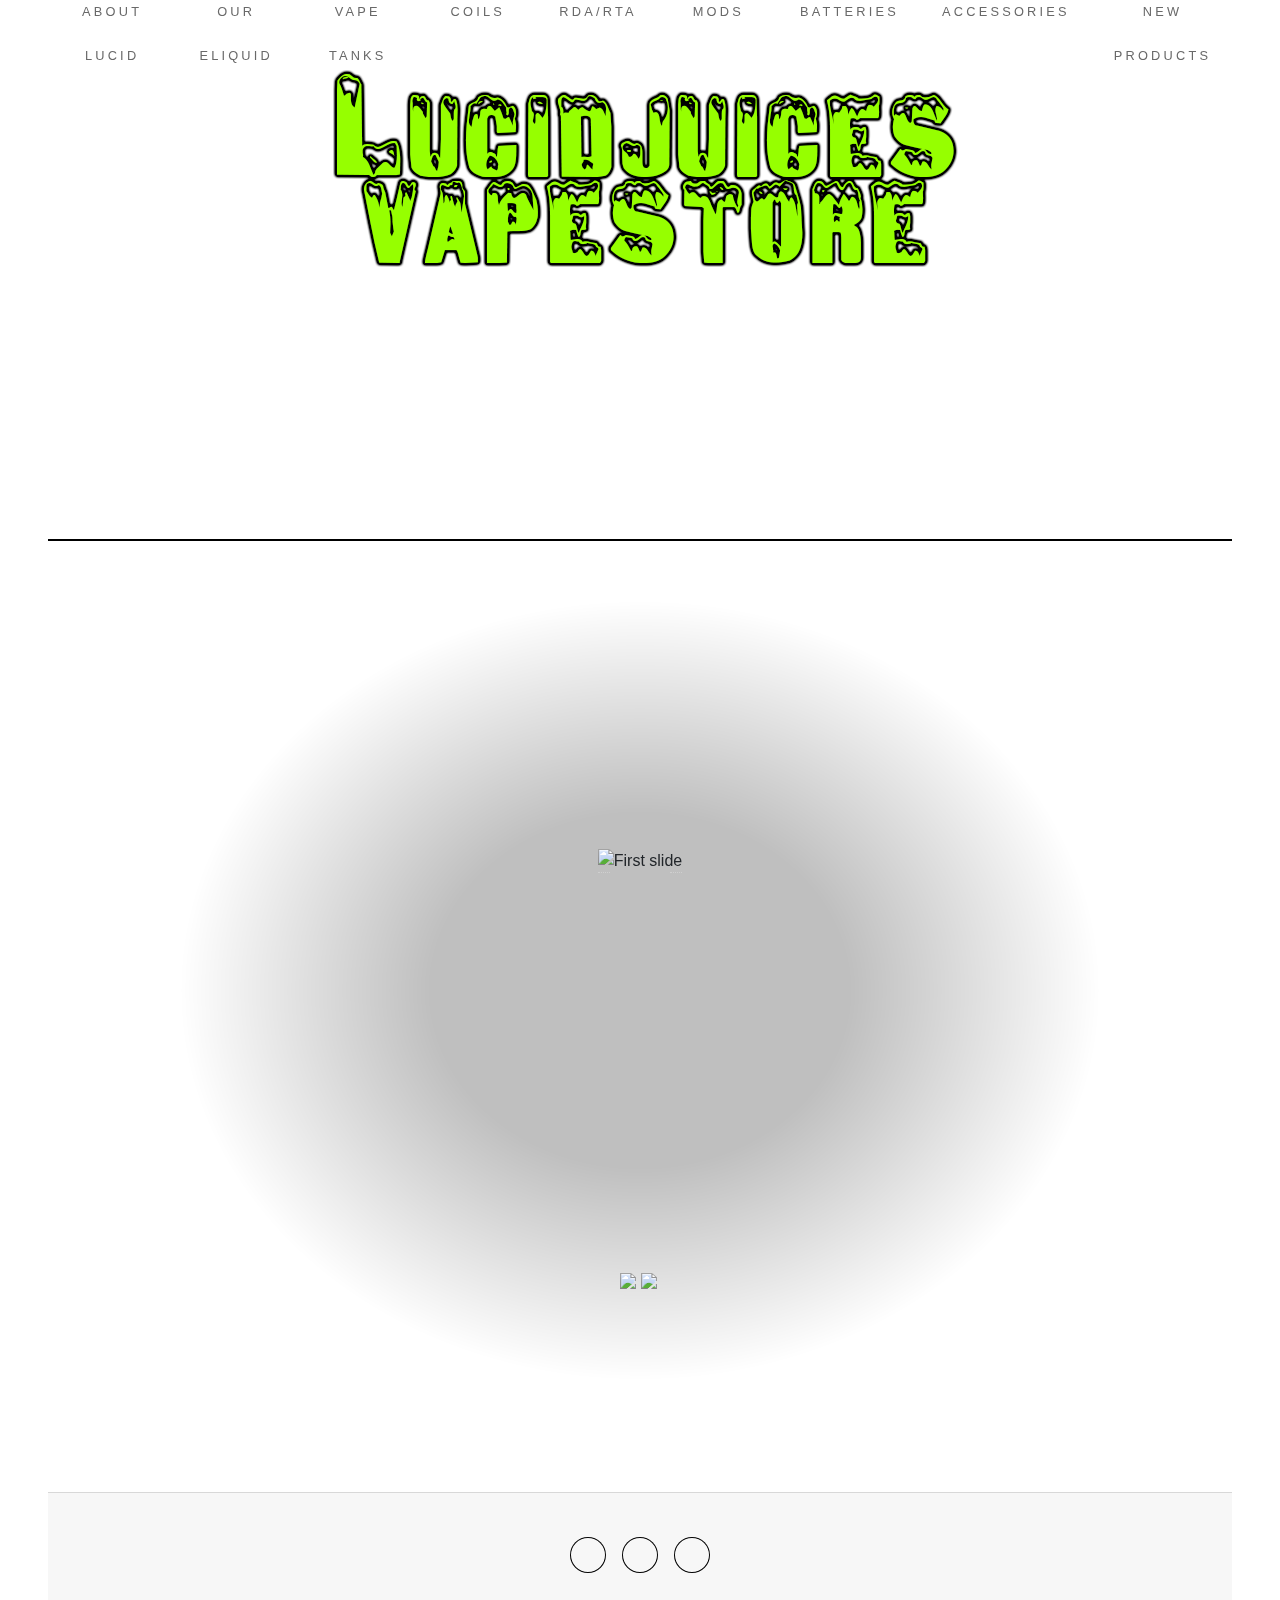
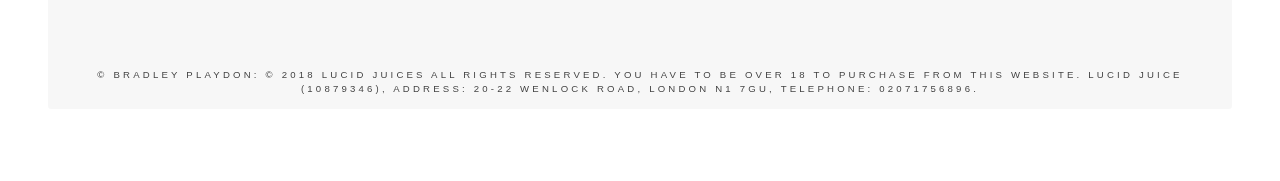
==== commit 3665a7bc: "changes" ====
--- a/index.html
+++ b/index.html
@@ -6,8 +6,8 @@
 -->
 <html>
 	<head>
-		<title>JP Performance Cars ltd</title>
-		<meta charset="utf-8" />
+		<title>Lucid Juices</title>
+		<meta charset="utf-8"/>
 		<meta name="viewport" content="width=device-width, initial-scale=1, user-scalable=no" />
 		<link rel="stylesheet" href="assets/css/main.css" />
 		<!--[if lte IE 9]><link rel="stylesheet" href="assets/css/ie9.css" /><![endif]-->
@@ -15,83 +15,48 @@
    
       <!--Import materialize.css-->
       <link rel="stylesheet" href="assets/css/bootstrap.min.css"/>
+       <link rel="shortcut icon" href="images/favicon.ico" type="image/x-icon">
+<link rel="icon" href="images/favicon.ico" type="image/x-icon">
 	</head>
+<body id="page1">
+<div class="p-3 mb-2 bg-Purple">
+<!-- Wrapper -->
+<div id="wrapper">
+<!-- Header -->  <span style="padding-right:3px; padding-top: 5px; display:inline-block;">
+                        <img class="mainImg" src="images/Logo.png" style="text-align: left;"/>
+                        </span>
     
-	<body>
-<div class="p-3 mb-2 bg-primary text-white">.bg-primary
-		<!-- Wrapper -->
-			<div id="wrapper">
-
-				<!-- Header -->
-					<header id="header">
-				
-				        <span style="padding-right:3px; padding-top: 3px; display:inline-block;">
-                        <img class="manImg" src="images/Logo.png"/>
-                        </span>
-						<div class="content">
-							<div class="inner">
-								<h1>JP Performance Cars</h1>
-                                <h3>About Us</h3><br>
-                                    
-With over 20 years experience of working on Ferrari, and other supercars.
-
-Jason has completed Ferrari factory training.
-
-All types of motor-vehicles are catered for.
-
-From servicing to major engine rebuilds.
-							</div>
-						</div>
-						<nav>
-							<ul style="transparent-taxt padding-right:4px; padding-top: 3px; display:inline-block;">
-								<li><a href="Aboutus.html">About us</a></li>
-								<li><a href="#work">Work</a></li>
-								<li><a href="#Location">Location</a></li>
-								<li><a href="#contact">Contact</a></li>
-                                <li><a href="#Services">Services and prices</a></li>
+                <div id="header" class="page-header">
+                        <div class="content">
+						<nav class="navbar-nav">
+                            <ul>
+								<li><a href="Aboutus.html">About Lucid</a></li>
+				                <li><a href="eliquids.html">Our Eliquid</a></li>
+								<li><a href="vapetanks.html">Vape Tanks</a></li>
+                                <li><a href="coils.html">Coils</a></li>
+                                <li><a href="RDA_RTA.html">RDA/RTA</a></li>
+                                <li><a href="Mods.html">Mods</a></li>
+                                <li><a href="Batteries.html">Batteries</a></li>
+                                <li><a href="Accessories.html">Accessories</a></li>
+                                <li><a href="Newproducts.html">New Products</a></li>
 								<!--<li><a href="#elements">Elements</a></li>-->
 							</ul>
-						</nav>
-					</header>
-
-				<!-- Main -->
-					<div id="main">
-
-						<!-- Intro -->
-							<article id="intro">
-								<h2 class="major">About us</h2>
-								<span class="image main"><img src="images/dsc_8648.jpg" alt="" /></span>
-								<p>JP Performance Cars Ltd have taken a fresh approach to servicing, maintenance & repair of what can only be described as Super-cars. With literally hundreds of Super-cars repaired, serviced and maintained Jason can only be described as a specialist in Super-cars. JP Performance cars is located in Burntwood Stanely Business Park. More information about the location of JP Performance Cars is listed on the location page <a href="#work">awesome work</a>.</p>
-								<p>About Us
- 
-
-With over 20 years experience of working on Ferrari, and other supercars.
-
-Jason has completed Ferrari factory training.
-
-All types of motor-vehicles are catered for.
-
-From servicing to major engine rebuilds.</p>
-							</article>
-
-						<!-- Work -->
-							<article id="work">
-                                <h2 class="major">WORK</h2>
-                                <p>Comprehensive workshop services for Ferrari and Maserati, fully qualified and certified specialist, from full engine rebuilds to, MOT, and servicing.</p><br>
-                                Previous work: 
-                                <div class="container">
-							<div id="carouselExampleControls" class="carousel slide" data-ride="carousel">
-  <div class="carousel-inner">
+                                </nav>
+                        
+                            </div>
+                  
+                    <br><br><br><br><br>
+                            <span>
+    <div id="carouselExampleControls" class="carousel slide" data-ride="carousel">
+    <div class="carousel-inner" style="margin-top: 20px">
     <div class="carousel-item active">
-      <img class="d-block w-100" src="images/dsc_8648.jpg" alt="First slide">
+    <img class="d-block w-100" src="images/Carasoulhome.jpg" alt="First slide">
     </div>
     <div class="carousel-item">
-      <img class="d-block w-100" src="images/bg.jpg" alt="Second slide">
+    <img class="d-block w-100" src="images/Carasoulhomesale.jpg" alt="Second slide">
     </div>
-    <div class="carousel-item">
-      <img class="d-block w-100" src="images/Logo.png" alt="Third slide">
-    </div>
-  </div>
+    
+  
   <a class="carousel-control-prev" href="#carouselExampleControls" role="button" data-slide="prev">
     <span class="carousel-control-prev-icon" aria-hidden="true"></span>
     <span class="sr-only">Previous</span>
@@ -100,321 +65,40 @@
     <span class="carousel-control-next-icon" aria-hidden="true"></span>
     <span class="sr-only">Next</span>
   </a>
-                                    </div>
+      
 </div>
-                        </article>
-								
-						
-
-						<!-- About -->
-							<article id="Location">
-								<h2 class="major">Location</h2>
-								<span class="image main"><iframe src="https://www.google.com/maps/embed?pb=!1m18!1m12!1m3!1d2419.013047365203!2d-1.9185581844645845!3d52.67780217984433!2m3!1f0!2f0!3f0!3m2!1i1024!2i768!4f13.1!3m3!1m2!1s0x4870a0a2df0b162d%3A0xcf2f105f5bbbe1d3!2sF+1+Performance+Cars+Ltd!5e0!3m2!1sen!2sus!4v1521123181761" style="border:0" allowfullscreen></iframe></span>
-								<p>Find Us
- 
-JP Performance Cars Ltd, Prospect Road, Burntwood, Staffordshire, WS7 0NL
-                                    .</p>
-							</article>
-
-						<!-- Contact -->
-							<article id="contact">
-								<h2 class="major">Contact</h2>
-								<form method="post" action="#">
-									<div class="field half first">
-										<label for="name">Name</label>
-										<input type="text" name="name" id="name" />
-									</div>
-									<div class="field half">
-										<label for="email">Email</label>
-										<input type="text" name="email" id="email" />
-									</div>
-									<div class="field">
-										<label for="message">Message</label>
-										<textarea name="message" id="message" rows="4"></textarea>
-									</div>
-									<ul class="actions">
-										<li><input type="submit" value="Send Message" class="special" /></li>
-										<li><input type="reset" value="Reset" /></li>
-									</ul>
-								</form>
-								<ul class="icons">
-									<li><a href="#" class="icon fa-twitter"><span class="label">Twitter</span></a></li>
-									<li><a href="#" class="icon fa-facebook"><span class="label">Facebook</span></a></li>
-									<li><a href="#" class="icon fa-instagram"><span class="label">Instagram</span></a></li>
-									<li><a href="#" class="icon fa-github"><span class="label">GitHub</span></a></li>
-								</ul>
-							</article>
-<!-- About -->
-							<article id="Services">
-								<h2 class="major">Services and prices</h2>
-								<span class="image main"><iframe src="https://www.google.com/maps/embed?pb=!1m18!1m12!1m3!1d2419.013047365203!2d-1.9185581844645845!3d52.67780217984433!2m3!1f0!2f0!3f0!3m2!1i1024!2i768!4f13.1!3m3!1m2!1s0x4870a0a2df0b162d%3A0xcf2f105f5bbbe1d3!2sF+1+Performance+Cars+Ltd!5e0!3m2!1sen!2sus!4v1521123181761" style="border:0" allowfullscreen></iframe></span>
-								<p>Find Us
- 
-JP Performance Cars Ltd, Prospect Road, Burntwood, Staffordshire, WS7 0NL
-                                    .</p>
-							</article>
-						<!-- Elements -->
-							<article id="elements">
-								<h2 class="major">Elements</h2>
-
-								<section>
-									<h3 class="major">Text</h3>
-									<p>This is <b>bold</b> and this is <strong>strong</strong>. This is <i>italic</i> and this is <em>emphasized</em>.
-									This is <sup>superscript</sup> text and this is <sub>subscript</sub> text.
-									This is <u>underlined</u> and this is code: <code>for (;;) { ... }</code>. Finally, <a href="#">this is a link</a>.</p>
-									<hr />
-									<h2>Heading Level 2</h2>
-									<h3>Heading Level 3</h3>
-									<h4>Heading Level 4</h4>
-									<h5>Heading Level 5</h5>
-									<h6>Heading Level 6</h6>
-									<hr />
-									<h4>Blockquote</h4>
-									<blockquote>Fringilla nisl. Donec accumsan interdum nisi, quis tincidunt felis sagittis eget tempus euismod. Vestibulum ante ipsum primis in faucibus vestibulum. Blandit adipiscing eu felis iaculis volutpat ac adipiscing accumsan faucibus. Vestibulum ante ipsum primis in faucibus lorem ipsum dolor sit amet nullam adipiscing eu felis.</blockquote>
-									<h4>Preformatted</h4>
-									<pre><code>i = 0;
-
-while (!deck.isInOrder()) {
-    print 'Iteration ' + i;
-    deck.shuffle();
-    i++;
-}
-
-print 'It took ' + i + ' iterations to sort the deck.';</code></pre>
-								</section>
-
-								<section>
-									<h3 class="major">Lists</h3>
-
-									<h4>Unordered</h4>
-									<ul>
-										<li>Dolor pulvinar etiam.</li>
-										<li>Sagittis adipiscing.</li>
-										<li>Felis enim feugiat.</li>
-									</ul>
-
-									<h4>Alternate</h4>
-									<ul class="alt">
-										<li>Dolor pulvinar etiam.</li>
-										<li>Sagittis adipiscing.</li>
-										<li>Felis enim feugiat.</li>
-									</ul>
-
-									<h4>Ordered</h4>
-									<ol>
-										<li>Dolor pulvinar etiam.</li>
-										<li>Etiam vel felis viverra.</li>
-										<li>Felis enim feugiat.</li>
-										<li>Dolor pulvinar etiam.</li>
-										<li>Etiam vel felis lorem.</li>
-										<li>Felis enim et feugiat.</li>
-									</ol>
-									<h4>Icons</h4>
-									<ul class="icons">
-										<li><a href="#" class="icon fa-twitter"><span class="label">Twitter</span></a></li>
-										<li><a href="#" class="icon fa-facebook"><span class="label">Facebook</span></a></li>
-										<li><a href="#" class="icon fa-instagram"><span class="label">Instagram</span></a></li>
-										<li><a href="#" class="icon fa-github"><span class="label">Github</span></a></li>
-									</ul>
-
-									<h4>Actions</h4>
-									<ul class="actions">
-										<li><a href="#" class="button special">Default</a></li>
-										<li><a href="#" class="button">Default</a></li>
-									</ul>
-									<ul class="actions vertical">
-										<li><a href="#" class="button special">Default</a></li>
-										<li><a href="#" class="button">Default</a></li>
-									</ul>
-								</section>
-
-								<section>
-									<h3 class="major">Table</h3>
-									<h4>Default</h4>
-									<div class="table-wrapper">
-										<table>
-											<thead>
-												<tr>
-													<th>Name</th>
-													<th>Description</th>
-													<th>Price</th>
-												</tr>
-											</thead>
-											<tbody>
-												<tr>
-													<td>Item One</td>
-													<td>Ante turpis integer aliquet porttitor.</td>
-													<td>29.99</td>
-												</tr>
-												<tr>
-													<td>Item Two</td>
-													<td>Vis ac commodo adipiscing arcu aliquet.</td>
-													<td>19.99</td>
-												</tr>
-												<tr>
-													<td>Item Three</td>
-													<td> Morbi faucibus arcu accumsan lorem.</td>
-													<td>29.99</td>
-												</tr>
-												<tr>
-													<td>Item Four</td>
-													<td>Vitae integer tempus condimentum.</td>
-													<td>19.99</td>
-												</tr>
-												<tr>
-													<td>Item Five</td>
-													<td>Ante turpis integer aliquet porttitor.</td>
-													<td>29.99</td>
-												</tr>
-											</tbody>
-											<tfoot>
-												<tr>
-													<td colspan="2"></td>
-													<td>100.00</td>
-												</tr>
-											</tfoot>
-										</table>
-									</div>
-
-									<h4>Alternate</h4>
-									<div class="table-wrapper">
-										<table class="alt">
-											<thead>
-												<tr>
-													<th>Name</th>
-													<th>Description</th>
-													<th>Price</th>
-												</tr>
-											</thead>
-											<tbody>
-												<tr>
-													<td>Item One</td>
-													<td>Ante turpis integer aliquet porttitor.</td>
-													<td>29.99</td>
-												</tr>
-												<tr>
-													<td>Item Two</td>
-													<td>Vis ac commodo adipiscing arcu aliquet.</td>
-													<td>19.99</td>
-												</tr>
-												<tr>
-													<td>Item Three</td>
-													<td> Morbi faucibus arcu accumsan lorem.</td>
-													<td>29.99</td>
-												</tr>
-												<tr>
-													<td>Item Four</td>
-													<td>Vitae integer tempus condimentum.</td>
-													<td>19.99</td>
-												</tr>
-												<tr>
-													<td>Item Five</td>
-													<td>Ante turpis integer aliquet porttitor.</td>
-													<td>29.99</td>
-												</tr>
-											</tbody>
-											<tfoot>
-												<tr>
-													<td colspan="2"></td>
-													<td>100.00</td>
-												</tr>
-											</tfoot>
-										</table>
-									</div>
-								</section>
-
-								<section>
-									<h3 class="major">Buttons</h3>
-									<ul class="actions">
-										<li><a href="#" class="button special">Special</a></li>
-										<li><a href="#" class="button">Default</a></li>
-									</ul>
-									<ul class="actions">
-										<li><a href="#" class="button">Default</a></li>
-										<li><a href="#" class="button small">Small</a></li>
-									</ul>
-									<ul class="actions">
-										<li><a href="#" class="button special icon fa-download">Icon</a></li>
-										<li><a href="#" class="button icon fa-download">Icon</a></li>
-									</ul>
-									<ul class="actions">
-										<li><span class="button special disabled">Disabled</span></li>
-										<li><span class="button disabled">Disabled</span></li>
-									</ul>
-								</section>
-
-								<section>
-									<h3 class="major">Form</h3>
-									<form method="post" action="#">
-										<div class="field half first">
-											<label for="demo-name">Name</label>
-											<input type="text" name="demo-name" id="demo-name" value="" placeholder="Jane Doe" />
-										</div>
-										<div class="field half">
-											<label for="demo-email">Email</label>
-											<input type="email" name="demo-email" id="demo-email" value="" placeholder="jane@untitled.tld" />
-										</div>
-										<div class="field">
-											<label for="demo-category">Category</label>
-											<div class="select-wrapper">
-												<select name="demo-category" id="demo-category">
-													<option value="">-</option>
-													<option value="1">Manufacturing</option>
-													<option value="1">Shipping</option>
-													<option value="1">Administration</option>
-													<option value="1">Human Resources</option>
-												</select>
-											</div>
-										</div>
-										<div class="field half first">
-											<input type="radio" id="demo-priority-low" name="demo-priority" checked>
-											<label for="demo-priority-low">Low</label>
-										</div>
-										<div class="field half">
-											<input type="radio" id="demo-priority-high" name="demo-priority">
-											<label for="demo-priority-high">High</label>
-										</div>
-										<div class="field half first">
-											<input type="checkbox" id="demo-copy" name="demo-copy">
-											<label for="demo-copy">Email me a copy</label>
-										</div>
-										<div class="field half">
-											<input type="checkbox" id="demo-human" name="demo-human" checked>
-											<label for="demo-human">Not a robot</label>
-										</div>
-										<div class="field">
-											<label for="demo-message">Message</label>
-											<textarea name="demo-message" id="demo-message" placeholder="Enter your message" rows="6"></textarea>
-										</div>
-										<ul class="actions">
-											<li><input type="submit" value="Send Message" class="special" /></li>
-											<li><input type="reset" value="Reset" /></li>
-										</ul>
-									</form>
-								</section>
-
-							</article>
-
-					</div>
-
-				<!-- Footer -->
-					<footer id="footer">
-						<p class="copyright">&copy; Bradley Playdon: <a href="https://html5up.net">HTML5 UP</a>.</p>
+</div>
+<br>
+    </span>
+                    <span style="padding-right:3px; padding-top: 3px; display:inline-block;">
+                    <img class="mainImg" src="images/flavor.jpg"/>
+                    <img class="mainImg" src="images/eliquids.png"/>
+                    </span>
+                 
+                </div>
+<!-- Footer -->  
+<div class="card-footer" style="max-width: 100rem;">
+ <footer id="footer">
+                        <ul class="icons">
+									<li><a href="https://twitter.com/LucidJVapestore" class="icon fa-twitter" style="color:#39ff14"><span class="label">Twitter</span></a></li>
+									<li><a href="https://www.facebook.com/Lucid-Juices-Vape-Store-431490517304629/" class="icon fa-facebook" style="color:#39ff14"><span class="label">Facebook</span></a></li>
+									<li><a href="https://www.instagram.com/lucid_juices_vape_store/?hl=en" class="icon fa-instagram" style="color:#39ff14"><span class="label">Instagram</span></a></li>
+									
+                        </ul>     <br><b><br><br></b>
+                        <p class="copyright">&copy; Bradley Playdon: © 2018 Lucid Juices All Rights Reserved. You have to be over 18 to purchase from this website. Lucid Juice (10879346), Address: 20-22 wenlock road, London N1 7GU, Telephone: 02071756896.</p>
 					</footer>
-
+                </div>
 			</div>
-
-		<!-- BG -->
-			<div id="bg"></div>
-
-		<!-- Scripts -->
+<!-- BG -->
+<div id="bg"></div>
+<!-- Scripts -->
 			<script src="assets/js/jquery.min.js"></script>
 			<script src="assets/js/skel.min.js"></script>
 			<script src="assets/js/util.js"></script>
 			<script src="assets/js/main.js"></script>
-<script src="https://code.jquery.com/jquery-3.2.1.slim.min.js" integrity="sha384-KJ3o2DKtIkvYIK3UENzmM7KCkRr/rE9/Qpg6aAZGJwFDMVNA/GpGFF93hXpG5KkN" crossorigin="anonymous"></script>
-<script src="https://cdnjs.cloudflare.com/ajax/libs/popper.js/1.12.9/umd/popper.min.js" integrity="sha384-ApNbgh9B+Y1QKtv3Rn7W3mgPxhU9K/ScQsAP7hUibX39j7fakFPskvXusvfa0b4Q" crossorigin="anonymous"></script>
-<script src="https://maxcdn.bootstrapcdn.com/bootstrap/4.0.0/js/bootstrap.min.js" integrity="sha384-JZR6Spejh4U02d8jOt6vLEHfe/JQGiRRSQQxSfFWpi1MquVdAyjUar5+76PVCmYl" crossorigin="anonymous"></script>
+            <script src="https://code.jquery.com/jquery-3.2.1.slim.min.js" integrity="sha384-KJ3o2DKtIkvYIK3UENzmM7KCkRr/rE9/Qpg6aAZGJwFDMVNA/GpGFF93hXpG5KkN" crossorigin="anonymous"></script>
+            <script src="https://cdnjs.cloudflare.com/ajax/libs/popper.js/1.12.9/umd/popper.min.js" integrity="sha384-ApNbgh9B+Y1QKtv3Rn7W3mgPxhU9K/ScQsAP7hUibX39j7fakFPskvXusvfa0b4Q" crossorigin="anonymous"></script>
+            <script src="https://maxcdn.bootstrapcdn.com/bootstrap/4.0.0/js/bootstrap.min.js" integrity="sha384-JZR6Spejh4U02d8jOt6vLEHfe/JQGiRRSQQxSfFWpi1MquVdAyjUar5+76PVCmYl" crossorigin="anonymous"></script>
     </div>
 	</body>
 </html>
--- a/assets/css/main.css
+++ b/assets/css/main.css
@@ -70,6 +70,11 @@
 		}
 
 	}
+    
+span {
+    margin-bottom: 200px;
+    
+}
 
 	body {
 		background-color: #fff000;
@@ -580,6 +585,7 @@
 		text-decoration: none;
 		border-bottom: none;
 		position: relative;
+        
 	}
 
 		.icon:before {
@@ -589,6 +595,7 @@
 			font-style: normal;
 			font-weight: normal;
 			text-transform: none !important;
+            
 		}
 
 		.icon > .label {
@@ -689,20 +696,25 @@
 		list-style: decimal;
 		margin: 0 0 2rem 0;
 		padding-left: 1.25em;
+        color: aqua;
 	}
 
 		ol li {
 			padding-left: 0.25em;
-		}
+            color: aqua;
+
+}
 
 	ul {
 		list-style: disc;
 		margin: 0 0 2rem 0;
 		padding-left: 1em;
+        color: aqua;
 	}
 
 		ul li {
 			padding-left: 0.5em;
+            color: aqua;
 		}
 
 		ul.alt {
@@ -724,11 +736,14 @@
 			cursor: default;
 			list-style: none;
 			padding-left: 0;
+            color:  black;
 		}
 
 			ul.icons li {
 				display: inline-block;
 				padding: 0 0.75em 0 0;
+                color:  black;
+                
 			}
 
 				ul.icons li:last-child {
@@ -737,16 +752,18 @@
 
 				ul.icons li a {
 					border-radius: 100%;
-					box-shadow: inset 0 0 0 1px #ffffff;
+					box-shadow: inset 0 0 0 1px  black;
 					display: inline-block;
 					height: 2.25rem;
 					line-height: 2.25rem;
 					text-align: center;
 					width: 2.25rem;
+                    color: black;
 				}
 
 					ul.icons li a:hover {
 						background-color: rgba(255, 255, 255, 0.075);
+                        color: #39ff14;
 					}
 
 					ul.icons li a:active {
@@ -971,6 +988,7 @@
 		text-decoration: none;
 		text-transform: uppercase;
 		white-space: nowrap;
+        color: aqua;
 	}
 
 		input[type="submit"]:hover,
@@ -1055,7 +1073,7 @@
 		width: 100%;
 		height: 100vh;
 		z-index: 1;
-        background-color:#FFf000;
+        background-color: white;
 	}
 
 		#bg:before, #bg:after {
@@ -1077,7 +1095,7 @@
 			-webkit-transition-delay: 0.75s;
 			-ms-transition-delay: 0.75s;
 			transition-delay: 0.75s;
-			background-image: linear-gradient(to top, rgba(19, 21, 25, 0.5), rgba(19, 21, 25, 0.5)), url("../../images/overlay.png");
+			
 			background-size: auto, 256px 256px;
 			background-position: center, center;
 			background-repeat: no-repeat, repeat;
@@ -1093,12 +1111,13 @@
 			-webkit-transition: -webkit-transform 0.325s ease-in-out, -webkit-filter 0.325s ease-in-out;
 			-ms-transition: -ms-transform 0.325s ease-in-out, -ms-filter 0.325s ease-in-out;
 			transition: transform 0.325s ease-in-out, filter 0.325s ease-in-out;
-			background-image: url("../../images/bg.jpg");
-			background-position: center;
+            background-position: center;
 			background-size: cover;
 			background-repeat: no-repeat;
 			z-index: 1;
 		}
+
+
 
 		body.is-article-visible #bg:after {
 			-moz-transform: scale(1.0825);
@@ -1203,19 +1222,11 @@
 			-ms-transition: opacity 0.325s ease-in-out;
 			transition: opacity 0.325s ease-in-out;
 			position: relative;
-			margin-top: 3.5rem;
-		}
-
-			#header > *:before {
-				content: '';
-				display: block;
-				position: absolute;
-				top: calc(-3.5rem - 1px);
-				left: calc(50% - 1px);
-				width: 1px;
-				height: calc(3.5rem + 1px);
-				background: #ffffff;
-			}
+			margin-top: 10.5rem;
+            
+		}
+
+
 
 		#header > :first-child {
 			margin-top: 0;
@@ -1226,11 +1237,10 @@
 			}
 
 		#header .logo {
-			width: 5.5rem;
-			height: 5.5rem;
+			
 			line-height: 5.5rem;
 			border: solid 1px #ffffff;
-			border-radius: 100%;
+			
 		}
 
 			#header .logo .icon:before {
@@ -1239,10 +1249,11 @@
 
 		#header .content {
 			border-style: solid;
-			border-color: #ffffff;
+			border-color: black;
 			border-top-width: 1px;
 			border-bottom-width: 1px;
 			max-width: 100%;
+            margin-top: 50px;
 		}
 
 			#header .content .inner {
@@ -1258,10 +1269,11 @@
 				max-height: 40rem;
 				overflow: hidden;
                 background-color: transparent;
+                
 			}
 
 				#header .content .inner > :last-child {
-					margin-bottom: 0;
+					margin-bottom: 10px;
 				}
 
 			#header .content p {
@@ -1276,20 +1288,26 @@
 			display: -webkit-flex;
 			display: -ms-flex;
 			display: flex;
-			margin-bottom: 0;
+			
 			list-style: none;
 			padding-left: 0;
-			border: solid 1px #ffffff;
-			border-radius: 4px;
+			
+            color: aqua;
+            margin-top: -550px;
+            
+            
 		}
 
 			#header nav ul li {
 				padding-left: 0;
-				border-left: solid 1px #ffffff;
+				
+                
 			}
 
 				#header nav ul li:first-child {
 					border-left: 0;
+                    margin: 
+                    
 				}
 
 				#header nav ul li a {
@@ -1302,29 +1320,24 @@
 					letter-spacing: 0.2rem;
 					font-size: 0.8rem;
 					border-bottom: 0;
+                    color:dimgrey;
+                    
+                    
 				}
 
 					#header nav ul li a:hover {
-						background-color: rgba(255, 255, 255, 0.075);
+						background-color: silver;
 					}
 
 					#header nav ul li a:active {
-						background-color: rgba(255, 255, 255, 0.175);
+						background-color: red;
 					}
 
-		#header nav.use-middle:after {
-			content: '';
-			display: block;
-			position: absolute;
-			top: 0;
-			left: calc(50% - 1px);
-			width: 1px;
-			height: 100%;
-			background: #ffffff;
-		}
+	
 
 		#header nav.use-middle ul li.is-middle {
-			border-left: 0;
+			
+            padding-left: 4px;
 		}
 
 		body.is-article-visible #header {
@@ -1417,7 +1430,7 @@
 
 					#header nav ul li {
 						border-left: 0;
-						border-top: solid 1px #ffffff;
+						border-top: solid 1px indigo;
 					}
 
 						#header nav ul li:first-child {
@@ -1559,6 +1572,110 @@
 
 		}
 
+
+#page1 .navagation {
+    
+    color: red;
+}
+
+
+/* Page 2*/
+#page2  {
+    
+			
+		  
+			background-position: center;
+			background-size: cover;
+			background-repeat: no-repeat;
+			z-index: 1;
+            
+		}
+#page2 .major {
+    
+    margin: auto;
+    width: 25%;
+    padding: 10px;
+    
+    
+
+		
+			
+}
+#page3 {
+    
+			
+			
+			background-position: center;
+			background-size: cover;
+			background-repeat: no-repeat;
+			z-index: 1;
+            
+		}
+#page3 .copyright  {
+    
+            color: aliceblue;
+			
+		}
+#page3 .major {
+    
+    margin: auto;
+    width: 31%;
+    
+    padding: 10px;
+   
+		
+			
+}
+
+#page4 {
+
+			background-position: center;
+			background-size: cover;
+			background-repeat: no-repeat;
+			z-index: 1;
+}
+#page4 .major {
+    
+    margin: auto;
+    padding: 10px;
+    border-bottom: solid 1px #ffffff;
+		
+			
+}
+
+#page5
+{
+    
+			background-position: center;
+			background-size: cover;
+			background-repeat: no-repeat;
+			z-index: 1;
+}
+#page6 {
+     
+			background-position: center;
+			background-size: cover;
+			background-repeat: no-repeat;
+			z-index: 1;
+}
+#page6 .page-content {
+    color: black;
+    line-height: 5.5rem;
+    border-bottom: solid 2px black;
+    border-top: solid 2px black;
+    text-align: center;
+}
+#page6 .content  {
+    text-align: center;
+    
+}
+#page1 .carouselExampleControls
+{
+    margin-top: 100px;
+}
+#page1 .imgContainer {
+    float: left;
+}
 /* Footer */
 
 	#footer {
@@ -1570,6 +1687,7 @@
 		max-width: 100%;
 		margin-top: 2rem;
 		text-align: center;
+        color: black;
 	}
 
 		#footer .copyright {
